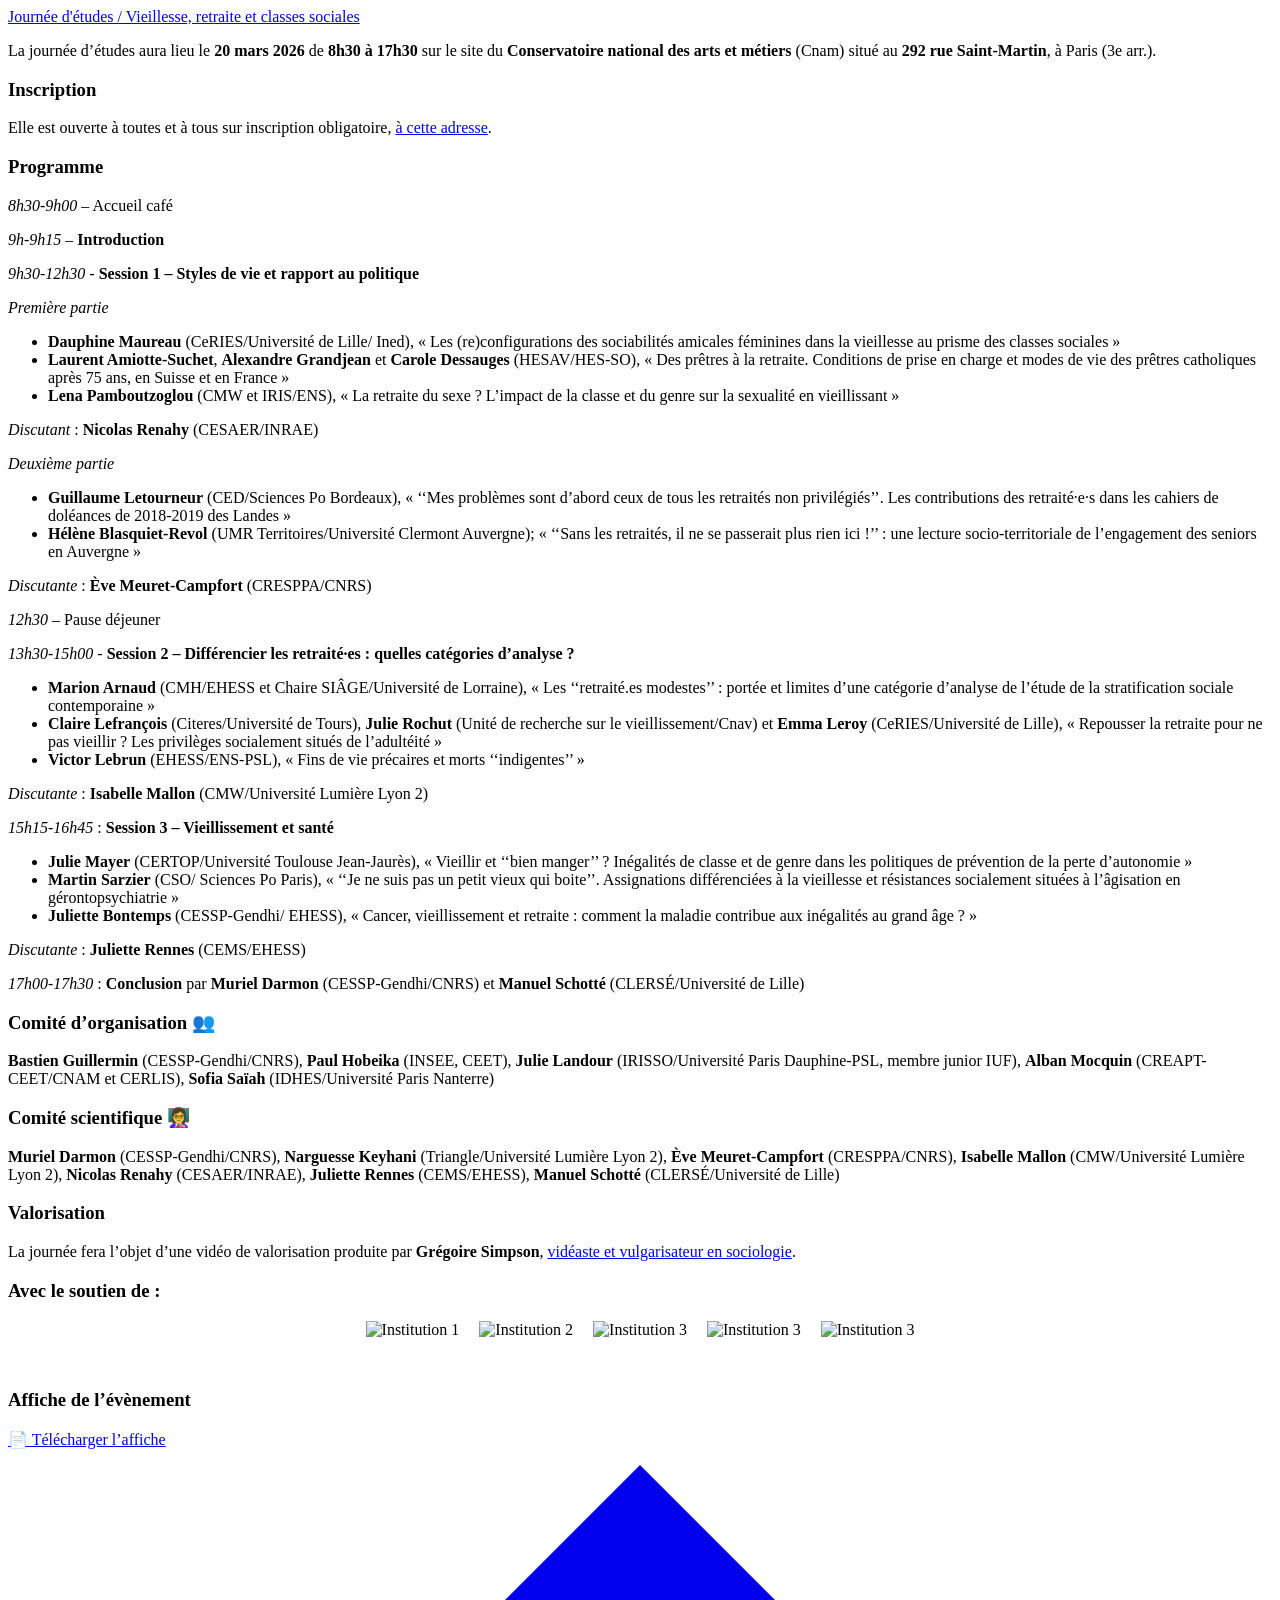
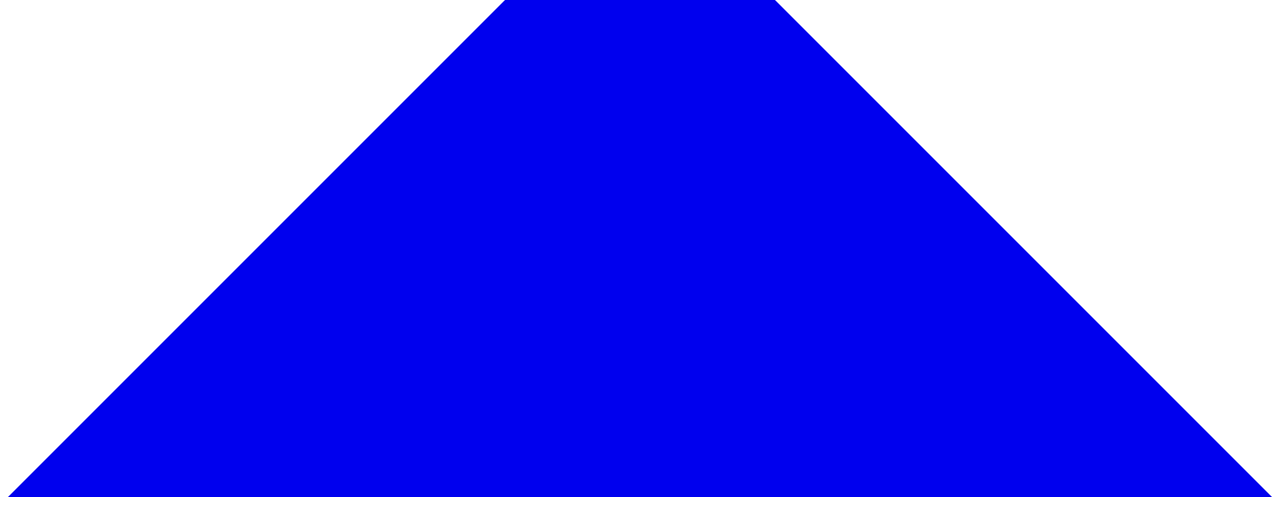
==== index.html @ 642f4268 "Apply custom CSS, fonts, colors" ====
<!doctype html><html lang=en dir=auto data-theme=light><head><meta name=generator content="Hugo 0.157.0"><meta charset=utf-8><meta http-equiv=X-UA-Compatible content="IE=edge"><meta name=viewport content="width=device-width,initial-scale=1,shrink-to-fit=no"><meta name=robots content="index, follow"><title>Journée d'études / Vieillesse, retraite et classes sociales</title><meta name=description content="ExampleSite description"><meta name=author content="Paul Hobeika"><link rel=canonical href=https://retraitesclassessociales.github.io/JE/><link crossorigin=anonymous href=/JE/assets/css/stylesheet.528544ed67d19ab60f14915c1ff43d77ad3c955a8ec123b62bc6d932b32999cd.css integrity="sha256-UoVE7WfRmrYPFJFcH/Q9d608lVqOwSO2K8bZMrMpmc0=" rel="preload stylesheet" as=style><link rel=icon href=https://retraitesclassessociales.github.io/JE/favicon.ico><link rel=icon type=image/png sizes=16x16 href=https://retraitesclassessociales.github.io/JE/favicon-16x16.png><link rel=icon type=image/png sizes=32x32 href=https://retraitesclassessociales.github.io/JE/favicon-32x32.png><link rel=apple-touch-icon href=https://retraitesclassessociales.github.io/JE/apple-touch-icon.png><link rel=mask-icon href=https://retraitesclassessociales.github.io/JE/safari-pinned-tab.svg><meta name=theme-color content="#2e2e33"><meta name=msapplication-TileColor content="#2e2e33"><link rel=alternate type=application/rss+xml href=https://retraitesclassessociales.github.io/JE/index.xml title=rss><link rel=alternate hreflang=en href=https://retraitesclassessociales.github.io/JE/><noscript><style>#theme-toggle,.top-link{display:none}</style></noscript><meta property="og:url" content="https://retraitesclassessociales.github.io/JE/"><meta property="og:site_name" content="Journée d'études / Vieillesse, retraite et classes sociales"><meta property="og:title" content="Journée d'étude"><meta property="og:description" content="La journée d’études aura lieu le 20 mars 2026 de 8h30 à 17h30 sur le site du Conservatoire national des arts et métiers (Cnam) situé au 292 rue Saint-Martin, à Paris (3e arr.).
Inscription Elle est ouverte à toutes et à tous sur inscription obligatoire, à cette adresse.
Programme 8h30-9h00 – Accueil café
9h-9h15 – Introduction
9h30-12h30 - Session 1 – Styles de vie et rapport au politique
Première partie
Dauphine Maureau (CeRIES/Université de Lille/ Ined), « Les (re)configurations des sociabilités amicales féminines dans la vieillesse au prisme des classes sociales » Laurent Amiotte-Suchet, Alexandre Grandjean et Carole Dessauges (HESAV/HES-SO), « Des prêtres à la retraite. Conditions de prise en charge et modes de vie des prêtres catholiques après 75 ans, en Suisse et en France » Lena Pamboutzoglou (CMW et IRIS/ENS), « La retraite du sexe ? L’impact de la classe et du genre sur la sexualité en vieillissant » Discutant : Nicolas Renahy (CESAER/INRAE)"><meta property="og:locale" content="fr"><meta property="og:type" content="website"><meta name=twitter:card content="summary"><meta name=twitter:title content="Journée d'étude"><meta name=twitter:description content="ExampleSite description"><script type=application/ld+json>{"@context":"https://schema.org","@type":"Organization","name":"Journée d'études / Vieillesse, retraite et classes sociales","url":"https://retraitesclassessociales.github.io/JE/","description":"ExampleSite description","logo":"https://retraitesclassessociales.github.io/JE/favicon.ico","sameAs":[]}</script></head><body class=list id=top><header class=header><nav class=nav><div class=logo><a href=https://retraitesclassessociales.github.io/JE/ accesskey=h title="Journée d'études / Vieillesse, retraite et classes sociales (Alt + H)">Journée d'études / Vieillesse, retraite et classes sociales</a><div class=logo-switches></div></div><ul id=menu></ul></nav></header><main class=main><div class=post-content><p>La journée d’études aura lieu le <strong>20 mars 2026</strong> de <strong>8h30 à 17h30</strong> sur le site du <strong>Conservatoire national des arts et métiers</strong> (Cnam) situé au <strong>292 rue Saint-Martin</strong>, à Paris (3e arr.).</p><h3 id=inscription>Inscription<a hidden class=anchor aria-hidden=true href=#inscription>#</a></h3><p>Elle est ouverte à toutes et à tous sur inscription obligatoire, <a href="https://forms.office.com/pages/responsepage.aspx?id=tLwjs1htJU-Hv2Nmw9aJr0KefgO2N7tHqR6m-bpLeo1UQ1FOMEc3TElHUTkxSUY5VkEwQVBYMUVZVC4u&amp;route=shorturl">à cette adresse</a>.</p><h3 id=programme>Programme<a hidden class=anchor aria-hidden=true href=#programme>#</a></h3><p><em>8h30-9h00</em> – Accueil café</p><p><em>9h-9h15</em> – <strong>Introduction</strong></p><p><em>9h30-12h30</em> - <strong>Session 1 – Styles de vie et rapport au politique</strong></p><p><em>Première partie</em></p><ul><li><strong>Dauphine Maureau</strong> (CeRIES/Université de Lille/ Ined), « Les (re)configurations des sociabilités amicales féminines dans la vieillesse au prisme des classes sociales »</li><li><strong>Laurent Amiotte-Suchet</strong>, <strong>Alexandre Grandjean</strong> et <strong>Carole Dessauges</strong> (HESAV/HES-SO), « Des prêtres à la retraite. Conditions de prise en charge et modes de vie des prêtres catholiques après 75 ans, en Suisse et en France »</li><li><strong>Lena Pamboutzoglou</strong> (CMW et IRIS/ENS), « La retraite du sexe ? L’impact de la classe et du genre sur la sexualité en vieillissant »</li></ul><p><em>Discutant</em> : <strong>Nicolas Renahy</strong> (CESAER/INRAE)</p><p><em>Deuxième partie</em></p><ul><li><strong>Guillaume Letourneur</strong> (CED/Sciences Po Bordeaux), « ‘‘Mes problèmes sont d&rsquo;abord ceux de tous les retraités non privilégiés’’. Les contributions des retraité·e·s dans les cahiers de doléances de 2018-2019 des Landes »</li><li><strong>Hélène Blasquiet-Revol</strong> (UMR Territoires/Université Clermont Auvergne); « ‘‘Sans les retraités, il ne se passerait plus rien ici !’’ : une lecture socio-territoriale de l’engagement des seniors en Auvergne »</li></ul><p><em>Discutante</em> : <strong>Ève Meuret-Campfort</strong> (CRESPPA/CNRS)</p><p><em>12h30</em> – Pause déjeuner</p><p><em>13h30-15h00</em> - <strong>Session 2 – Différencier les retraité·es : quelles catégories d’analyse ?</strong></p><ul><li><strong>Marion Arnaud</strong> (CMH/EHESS et Chaire SIÂGE/Université de Lorraine), « Les ‘‘retraité.es modestes’’ : portée et limites d’une catégorie d’analyse de l’étude de la stratification sociale contemporaine »</li><li><strong>Claire Lefrançois</strong> (Citeres/Université de Tours), <strong>Julie Rochut</strong> (Unité de recherche sur le vieillissement/Cnav) et <strong>Emma Leroy</strong> (CeRIES/Université de Lille), « Repousser la retraite pour ne pas vieillir ? Les privilèges socialement situés de l’adultéité »</li><li><strong>Victor Lebrun</strong> (EHESS/ENS-PSL), « Fins de vie précaires et morts ‘‘indigentes’’ »</li></ul><p><em>Discutante</em> : <strong>Isabelle Mallon</strong> (CMW/Université Lumière Lyon 2)</p><p><em>15h15-16h45</em> : <strong>Session 3 – Vieillissement et santé</strong></p><ul><li><strong>Julie Mayer</strong> (CERTOP/Université Toulouse Jean-Jaurès), « Vieillir et ‘‘bien manger’’ ? Inégalités de classe et de genre dans les politiques de prévention de la perte d’autonomie »</li><li><strong>Martin Sarzier</strong> (CSO/ Sciences Po Paris), « ‘‘Je ne suis pas un petit vieux qui boite’’. Assignations différenciées à la vieillesse et résistances socialement situées à l’âgisation en gérontopsychiatrie »</li><li><strong>Juliette Bontemps</strong> (CESSP-Gendhi/ EHESS), « Cancer, vieillissement et retraite : comment la maladie contribue aux inégalités au grand âge ? »</li></ul><p><em>Discutante</em> : <strong>Juliette Rennes</strong> (CEMS/EHESS)</p><p><em>17h00-17h30</em> : <strong>Conclusion</strong> par <strong>Muriel Darmon</strong> (CESSP-Gendhi/CNRS) et <strong>Manuel Schotté</strong> (CLERSÉ/Université de Lille)</p><h3 id=comité-dorganisation->Comité d’organisation 👥<a hidden class=anchor aria-hidden=true href=#comité-dorganisation->#</a></h3><p><strong>Bastien Guillermin</strong> (CESSP-Gendhi/CNRS), <strong>Paul Hobeika</strong> (INSEE, CEET), <strong>Julie Landour</strong> (IRISSO/Université Paris Dauphine-PSL, membre junior IUF), <strong>Alban Mocquin</strong> (CREAPT-CEET/CNAM et CERLIS), <strong>Sofia Saïah</strong> (IDHES/Université Paris Nanterre)</p><h3 id=comité-scientifique->Comité scientifique 👩‍🏫<a hidden class=anchor aria-hidden=true href=#comité-scientifique->#</a></h3><p><strong>Muriel Darmon</strong> (CESSP-Gendhi/CNRS), <strong>Narguesse Keyhani</strong> (Triangle/Université Lumière Lyon 2), <strong>Ève Meuret-Campfort</strong> (CRESPPA/CNRS), <strong>Isabelle Mallon</strong> (CMW/Université Lumière Lyon 2), <strong>Nicolas Renahy</strong> (CESAER/INRAE), <strong>Juliette Rennes</strong> (CEMS/EHESS), <strong>Manuel Schotté</strong> (CLERSÉ/Université de Lille)</p><h3 id=valorisation>Valorisation<a hidden class=anchor aria-hidden=true href=#valorisation>#</a></h3><p>La journée fera l’objet d’une vidéo de valorisation produite par <strong>Grégoire Simpson</strong>, <a href=https://www.youtube.com/@gregoiresimpson4123/videos>vidéaste et vulgarisateur en sociologie</a>.</p><h3 id=avec-le-soutien-de->Avec le soutien de :<a hidden class=anchor aria-hidden=true href=#avec-le-soutien-de->#</a></h3><div class=pink-section><p style=display:flex;gap:20px;flex-wrap:wrap;align-items:center;justify-content:center><img src=/JE/images/logo_cnam_ceet.jpg alt="Institution 1" height=50>
<img src=/JE/images/logo_creapt.png alt="Institution 2" height=50>
<img src=/JE/images/logo_idhes.png alt="Institution 3" height=50>
<img src=/JE/images/logo_dauphine_psl_irisso.png alt="Institution 3" height=50>
<img src=/JE/images/logo_cessp.png alt="Institution 3" height=50></p></p></div><h3 id=affiche-de-lévènement>Affiche de l&rsquo;évènement<a hidden class=anchor aria-hidden=true href=#affiche-de-lévènement>#</a></h3><p><a href=/JE/posters/affiche_JE_A2.pdf>📄 Télécharger l&rsquo;affiche</a></p></div></main><a href=#top aria-label="go to top" title="Go to Top (Alt + G)" class=top-link id=top-link accesskey=g><svg viewBox="0 0 12 6" fill="currentColor"><path d="M12 6H0l6-6z"/></svg>
</a><script>let menu=document.getElementById("menu");if(menu){const e=localStorage.getItem("menu-scroll-position");e&&(menu.scrollLeft=parseInt(e,10)),menu.onscroll=function(){localStorage.setItem("menu-scroll-position",menu.scrollLeft)}}document.querySelectorAll('a[href^="#"]').forEach(e=>{e.addEventListener("click",function(e){e.preventDefault();var t=this.getAttribute("href").substr(1);window.matchMedia("(prefers-reduced-motion: reduce)").matches?document.querySelector(`[id='${decodeURIComponent(t)}']`).scrollIntoView():document.querySelector(`[id='${decodeURIComponent(t)}']`).scrollIntoView({behavior:"smooth"}),t==="top"?history.replaceState(null,null," "):history.pushState(null,null,`#${t}`)})})</script><script>var mybutton=document.getElementById("top-link");window.onscroll=function(){document.body.scrollTop>800||document.documentElement.scrollTop>800?(mybutton.style.visibility="visible",mybutton.style.opacity="1"):(mybutton.style.visibility="hidden",mybutton.style.opacity="0")}</script></body></html>
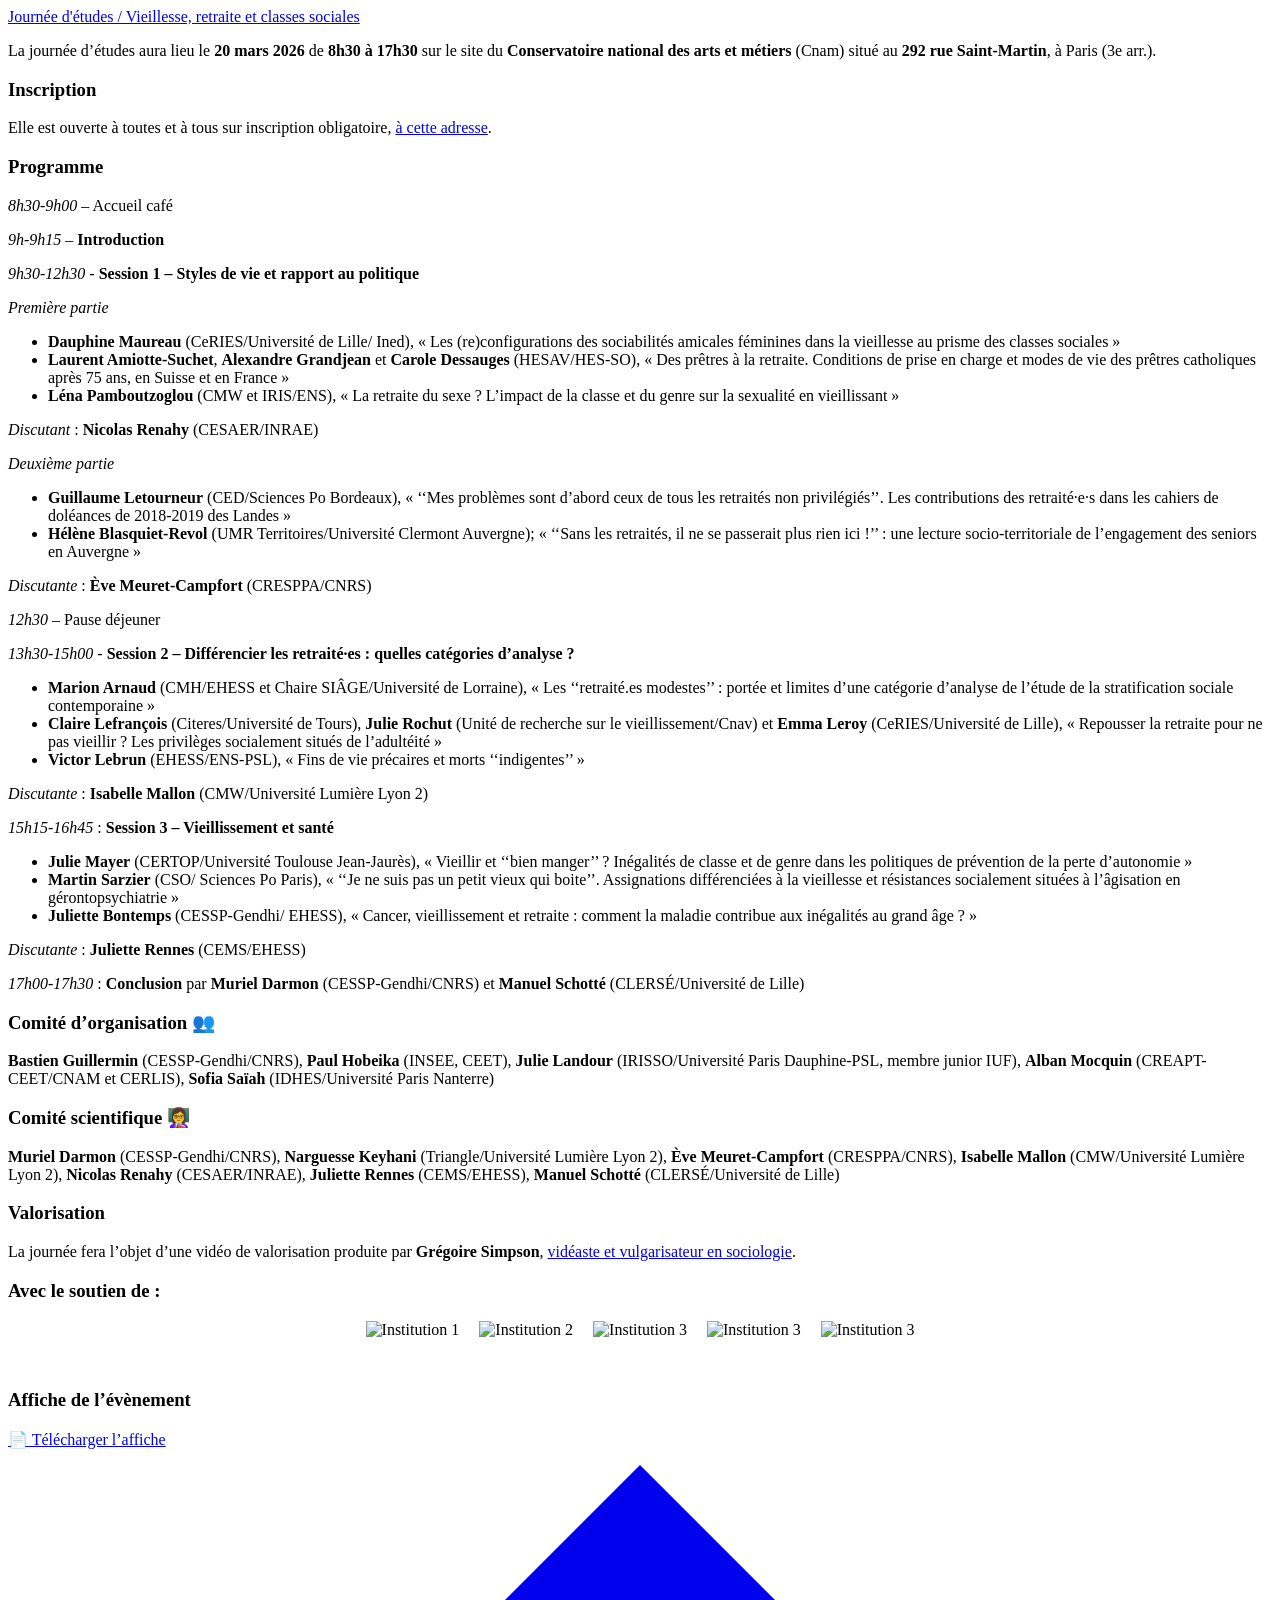
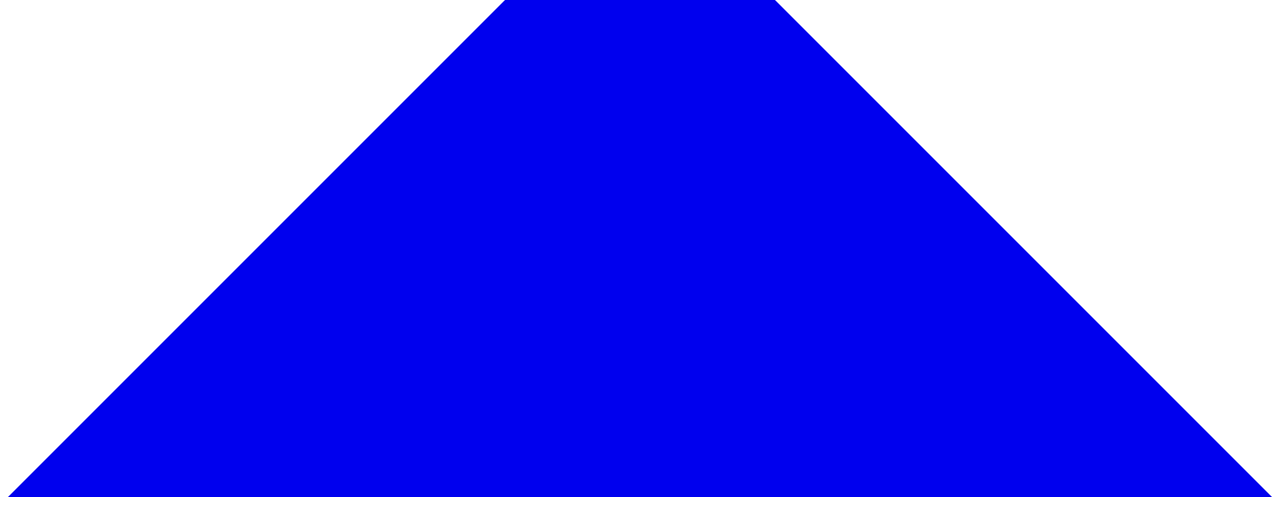
==== commit b08c6faf: "Apply custom CSS, fonts, colors" ====
--- a/index.html
+++ b/index.html
@@ -4,7 +4,7 @@
 9h-9h15 – Introduction
 9h30-12h30 - Session 1 – Styles de vie et rapport au politique
 Première partie
-Dauphine Maureau (CeRIES/Université de Lille/ Ined), « Les (re)configurations des sociabilités amicales féminines dans la vieillesse au prisme des classes sociales » Laurent Amiotte-Suchet, Alexandre Grandjean et Carole Dessauges (HESAV/HES-SO), « Des prêtres à la retraite. Conditions de prise en charge et modes de vie des prêtres catholiques après 75 ans, en Suisse et en France » Lena Pamboutzoglou (CMW et IRIS/ENS), « La retraite du sexe ? L’impact de la classe et du genre sur la sexualité en vieillissant » Discutant : Nicolas Renahy (CESAER/INRAE)"><meta property="og:locale" content="fr"><meta property="og:type" content="website"><meta name=twitter:card content="summary"><meta name=twitter:title content="Journée d'étude"><meta name=twitter:description content="ExampleSite description"><script type=application/ld+json>{"@context":"https://schema.org","@type":"Organization","name":"Journée d'études / Vieillesse, retraite et classes sociales","url":"https://retraitesclassessociales.github.io/JE/","description":"ExampleSite description","logo":"https://retraitesclassessociales.github.io/JE/favicon.ico","sameAs":[]}</script></head><body class=list id=top><header class=header><nav class=nav><div class=logo><a href=https://retraitesclassessociales.github.io/JE/ accesskey=h title="Journée d'études / Vieillesse, retraite et classes sociales (Alt + H)">Journée d'études / Vieillesse, retraite et classes sociales</a><div class=logo-switches></div></div><ul id=menu></ul></nav></header><main class=main><div class=post-content><p>La journée d’études aura lieu le <strong>20 mars 2026</strong> de <strong>8h30 à 17h30</strong> sur le site du <strong>Conservatoire national des arts et métiers</strong> (Cnam) situé au <strong>292 rue Saint-Martin</strong>, à Paris (3e arr.).</p><h3 id=inscription>Inscription<a hidden class=anchor aria-hidden=true href=#inscription>#</a></h3><p>Elle est ouverte à toutes et à tous sur inscription obligatoire, <a href="https://forms.office.com/pages/responsepage.aspx?id=tLwjs1htJU-Hv2Nmw9aJr0KefgO2N7tHqR6m-bpLeo1UQ1FOMEc3TElHUTkxSUY5VkEwQVBYMUVZVC4u&amp;route=shorturl">à cette adresse</a>.</p><h3 id=programme>Programme<a hidden class=anchor aria-hidden=true href=#programme>#</a></h3><p><em>8h30-9h00</em> – Accueil café</p><p><em>9h-9h15</em> – <strong>Introduction</strong></p><p><em>9h30-12h30</em> - <strong>Session 1 – Styles de vie et rapport au politique</strong></p><p><em>Première partie</em></p><ul><li><strong>Dauphine Maureau</strong> (CeRIES/Université de Lille/ Ined), « Les (re)configurations des sociabilités amicales féminines dans la vieillesse au prisme des classes sociales »</li><li><strong>Laurent Amiotte-Suchet</strong>, <strong>Alexandre Grandjean</strong> et <strong>Carole Dessauges</strong> (HESAV/HES-SO), « Des prêtres à la retraite. Conditions de prise en charge et modes de vie des prêtres catholiques après 75 ans, en Suisse et en France »</li><li><strong>Lena Pamboutzoglou</strong> (CMW et IRIS/ENS), « La retraite du sexe ? L’impact de la classe et du genre sur la sexualité en vieillissant »</li></ul><p><em>Discutant</em> : <strong>Nicolas Renahy</strong> (CESAER/INRAE)</p><p><em>Deuxième partie</em></p><ul><li><strong>Guillaume Letourneur</strong> (CED/Sciences Po Bordeaux), « ‘‘Mes problèmes sont d&rsquo;abord ceux de tous les retraités non privilégiés’’. Les contributions des retraité·e·s dans les cahiers de doléances de 2018-2019 des Landes »</li><li><strong>Hélène Blasquiet-Revol</strong> (UMR Territoires/Université Clermont Auvergne); « ‘‘Sans les retraités, il ne se passerait plus rien ici !’’ : une lecture socio-territoriale de l’engagement des seniors en Auvergne »</li></ul><p><em>Discutante</em> : <strong>Ève Meuret-Campfort</strong> (CRESPPA/CNRS)</p><p><em>12h30</em> – Pause déjeuner</p><p><em>13h30-15h00</em> - <strong>Session 2 – Différencier les retraité·es : quelles catégories d’analyse ?</strong></p><ul><li><strong>Marion Arnaud</strong> (CMH/EHESS et Chaire SIÂGE/Université de Lorraine), « Les ‘‘retraité.es modestes’’ : portée et limites d’une catégorie d’analyse de l’étude de la stratification sociale contemporaine »</li><li><strong>Claire Lefrançois</strong> (Citeres/Université de Tours), <strong>Julie Rochut</strong> (Unité de recherche sur le vieillissement/Cnav) et <strong>Emma Leroy</strong> (CeRIES/Université de Lille), « Repousser la retraite pour ne pas vieillir ? Les privilèges socialement situés de l’adultéité »</li><li><strong>Victor Lebrun</strong> (EHESS/ENS-PSL), « Fins de vie précaires et morts ‘‘indigentes’’ »</li></ul><p><em>Discutante</em> : <strong>Isabelle Mallon</strong> (CMW/Université Lumière Lyon 2)</p><p><em>15h15-16h45</em> : <strong>Session 3 – Vieillissement et santé</strong></p><ul><li><strong>Julie Mayer</strong> (CERTOP/Université Toulouse Jean-Jaurès), « Vieillir et ‘‘bien manger’’ ? Inégalités de classe et de genre dans les politiques de prévention de la perte d’autonomie »</li><li><strong>Martin Sarzier</strong> (CSO/ Sciences Po Paris), « ‘‘Je ne suis pas un petit vieux qui boite’’. Assignations différenciées à la vieillesse et résistances socialement situées à l’âgisation en gérontopsychiatrie »</li><li><strong>Juliette Bontemps</strong> (CESSP-Gendhi/ EHESS), « Cancer, vieillissement et retraite : comment la maladie contribue aux inégalités au grand âge ? »</li></ul><p><em>Discutante</em> : <strong>Juliette Rennes</strong> (CEMS/EHESS)</p><p><em>17h00-17h30</em> : <strong>Conclusion</strong> par <strong>Muriel Darmon</strong> (CESSP-Gendhi/CNRS) et <strong>Manuel Schotté</strong> (CLERSÉ/Université de Lille)</p><h3 id=comité-dorganisation->Comité d’organisation 👥<a hidden class=anchor aria-hidden=true href=#comité-dorganisation->#</a></h3><p><strong>Bastien Guillermin</strong> (CESSP-Gendhi/CNRS), <strong>Paul Hobeika</strong> (INSEE, CEET), <strong>Julie Landour</strong> (IRISSO/Université Paris Dauphine-PSL, membre junior IUF), <strong>Alban Mocquin</strong> (CREAPT-CEET/CNAM et CERLIS), <strong>Sofia Saïah</strong> (IDHES/Université Paris Nanterre)</p><h3 id=comité-scientifique->Comité scientifique 👩‍🏫<a hidden class=anchor aria-hidden=true href=#comité-scientifique->#</a></h3><p><strong>Muriel Darmon</strong> (CESSP-Gendhi/CNRS), <strong>Narguesse Keyhani</strong> (Triangle/Université Lumière Lyon 2), <strong>Ève Meuret-Campfort</strong> (CRESPPA/CNRS), <strong>Isabelle Mallon</strong> (CMW/Université Lumière Lyon 2), <strong>Nicolas Renahy</strong> (CESAER/INRAE), <strong>Juliette Rennes</strong> (CEMS/EHESS), <strong>Manuel Schotté</strong> (CLERSÉ/Université de Lille)</p><h3 id=valorisation>Valorisation<a hidden class=anchor aria-hidden=true href=#valorisation>#</a></h3><p>La journée fera l’objet d’une vidéo de valorisation produite par <strong>Grégoire Simpson</strong>, <a href=https://www.youtube.com/@gregoiresimpson4123/videos>vidéaste et vulgarisateur en sociologie</a>.</p><h3 id=avec-le-soutien-de->Avec le soutien de :<a hidden class=anchor aria-hidden=true href=#avec-le-soutien-de->#</a></h3><div class=pink-section><p style=display:flex;gap:20px;flex-wrap:wrap;align-items:center;justify-content:center><img src=/JE/images/logo_cnam_ceet.jpg alt="Institution 1" height=50>
+Dauphine Maureau (CeRIES/Université de Lille/ Ined), « Les (re)configurations des sociabilités amicales féminines dans la vieillesse au prisme des classes sociales » Laurent Amiotte-Suchet, Alexandre Grandjean et Carole Dessauges (HESAV/HES-SO), « Des prêtres à la retraite. Conditions de prise en charge et modes de vie des prêtres catholiques après 75 ans, en Suisse et en France » Léna Pamboutzoglou (CMW et IRIS/ENS), « La retraite du sexe ? L’impact de la classe et du genre sur la sexualité en vieillissant » Discutant : Nicolas Renahy (CESAER/INRAE)"><meta property="og:locale" content="fr"><meta property="og:type" content="website"><meta name=twitter:card content="summary"><meta name=twitter:title content="Journée d'étude"><meta name=twitter:description content="ExampleSite description"><script type=application/ld+json>{"@context":"https://schema.org","@type":"Organization","name":"Journée d'études / Vieillesse, retraite et classes sociales","url":"https://retraitesclassessociales.github.io/JE/","description":"ExampleSite description","logo":"https://retraitesclassessociales.github.io/JE/favicon.ico","sameAs":[]}</script></head><body class=list id=top><header class=header><nav class=nav><div class=logo><a href=https://retraitesclassessociales.github.io/JE/ accesskey=h title="Journée d'études / Vieillesse, retraite et classes sociales (Alt + H)">Journée d'études / Vieillesse, retraite et classes sociales</a><div class=logo-switches></div></div><ul id=menu></ul></nav></header><main class=main><div class=post-content><p>La journée d’études aura lieu le <strong>20 mars 2026</strong> de <strong>8h30 à 17h30</strong> sur le site du <strong>Conservatoire national des arts et métiers</strong> (Cnam) situé au <strong>292 rue Saint-Martin</strong>, à Paris (3e arr.).</p><h3 id=inscription>Inscription<a hidden class=anchor aria-hidden=true href=#inscription>#</a></h3><p>Elle est ouverte à toutes et à tous sur inscription obligatoire, <a href="https://forms.office.com/pages/responsepage.aspx?id=tLwjs1htJU-Hv2Nmw9aJr0KefgO2N7tHqR6m-bpLeo1UQ1FOMEc3TElHUTkxSUY5VkEwQVBYMUVZVC4u&amp;route=shorturl">à cette adresse</a>.</p><h3 id=programme>Programme<a hidden class=anchor aria-hidden=true href=#programme>#</a></h3><p><em>8h30-9h00</em> – Accueil café</p><p><em>9h-9h15</em> – <strong>Introduction</strong></p><p><em>9h30-12h30</em> - <strong>Session 1 – Styles de vie et rapport au politique</strong></p><p><em>Première partie</em></p><ul><li><strong>Dauphine Maureau</strong> (CeRIES/Université de Lille/ Ined), « Les (re)configurations des sociabilités amicales féminines dans la vieillesse au prisme des classes sociales »</li><li><strong>Laurent Amiotte-Suchet</strong>, <strong>Alexandre Grandjean</strong> et <strong>Carole Dessauges</strong> (HESAV/HES-SO), « Des prêtres à la retraite. Conditions de prise en charge et modes de vie des prêtres catholiques après 75 ans, en Suisse et en France »</li><li><strong>Léna Pamboutzoglou</strong> (CMW et IRIS/ENS), « La retraite du sexe ? L’impact de la classe et du genre sur la sexualité en vieillissant »</li></ul><p><em>Discutant</em> : <strong>Nicolas Renahy</strong> (CESAER/INRAE)</p><p><em>Deuxième partie</em></p><ul><li><strong>Guillaume Letourneur</strong> (CED/Sciences Po Bordeaux), « ‘‘Mes problèmes sont d&rsquo;abord ceux de tous les retraités non privilégiés’’. Les contributions des retraité·e·s dans les cahiers de doléances de 2018-2019 des Landes »</li><li><strong>Hélène Blasquiet-Revol</strong> (UMR Territoires/Université Clermont Auvergne); « ‘‘Sans les retraités, il ne se passerait plus rien ici !’’ : une lecture socio-territoriale de l’engagement des seniors en Auvergne »</li></ul><p><em>Discutante</em> : <strong>Ève Meuret-Campfort</strong> (CRESPPA/CNRS)</p><p><em>12h30</em> – Pause déjeuner</p><p><em>13h30-15h00</em> - <strong>Session 2 – Différencier les retraité·es : quelles catégories d’analyse ?</strong></p><ul><li><strong>Marion Arnaud</strong> (CMH/EHESS et Chaire SIÂGE/Université de Lorraine), « Les ‘‘retraité.es modestes’’ : portée et limites d’une catégorie d’analyse de l’étude de la stratification sociale contemporaine »</li><li><strong>Claire Lefrançois</strong> (Citeres/Université de Tours), <strong>Julie Rochut</strong> (Unité de recherche sur le vieillissement/Cnav) et <strong>Emma Leroy</strong> (CeRIES/Université de Lille), « Repousser la retraite pour ne pas vieillir ? Les privilèges socialement situés de l’adultéité »</li><li><strong>Victor Lebrun</strong> (EHESS/ENS-PSL), « Fins de vie précaires et morts ‘‘indigentes’’ »</li></ul><p><em>Discutante</em> : <strong>Isabelle Mallon</strong> (CMW/Université Lumière Lyon 2)</p><p><em>15h15-16h45</em> : <strong>Session 3 – Vieillissement et santé</strong></p><ul><li><strong>Julie Mayer</strong> (CERTOP/Université Toulouse Jean-Jaurès), « Vieillir et ‘‘bien manger’’ ? Inégalités de classe et de genre dans les politiques de prévention de la perte d’autonomie »</li><li><strong>Martin Sarzier</strong> (CSO/ Sciences Po Paris), « ‘‘Je ne suis pas un petit vieux qui boite’’. Assignations différenciées à la vieillesse et résistances socialement situées à l’âgisation en gérontopsychiatrie »</li><li><strong>Juliette Bontemps</strong> (CESSP-Gendhi/ EHESS), « Cancer, vieillissement et retraite : comment la maladie contribue aux inégalités au grand âge ? »</li></ul><p><em>Discutante</em> : <strong>Juliette Rennes</strong> (CEMS/EHESS)</p><p><em>17h00-17h30</em> : <strong>Conclusion</strong> par <strong>Muriel Darmon</strong> (CESSP-Gendhi/CNRS) et <strong>Manuel Schotté</strong> (CLERSÉ/Université de Lille)</p><h3 id=comité-dorganisation->Comité d’organisation 👥<a hidden class=anchor aria-hidden=true href=#comité-dorganisation->#</a></h3><p><strong>Bastien Guillermin</strong> (CESSP-Gendhi/CNRS), <strong>Paul Hobeika</strong> (INSEE, CEET), <strong>Julie Landour</strong> (IRISSO/Université Paris Dauphine-PSL, membre junior IUF), <strong>Alban Mocquin</strong> (CREAPT-CEET/CNAM et CERLIS), <strong>Sofia Saïah</strong> (IDHES/Université Paris Nanterre)</p><h3 id=comité-scientifique->Comité scientifique 👩‍🏫<a hidden class=anchor aria-hidden=true href=#comité-scientifique->#</a></h3><p><strong>Muriel Darmon</strong> (CESSP-Gendhi/CNRS), <strong>Narguesse Keyhani</strong> (Triangle/Université Lumière Lyon 2), <strong>Ève Meuret-Campfort</strong> (CRESPPA/CNRS), <strong>Isabelle Mallon</strong> (CMW/Université Lumière Lyon 2), <strong>Nicolas Renahy</strong> (CESAER/INRAE), <strong>Juliette Rennes</strong> (CEMS/EHESS), <strong>Manuel Schotté</strong> (CLERSÉ/Université de Lille)</p><h3 id=valorisation>Valorisation<a hidden class=anchor aria-hidden=true href=#valorisation>#</a></h3><p>La journée fera l’objet d’une vidéo de valorisation produite par <strong>Grégoire Simpson</strong>, <a href=https://www.youtube.com/@gregoiresimpson4123/videos>vidéaste et vulgarisateur en sociologie</a>.</p><h3 id=avec-le-soutien-de->Avec le soutien de :<a hidden class=anchor aria-hidden=true href=#avec-le-soutien-de->#</a></h3><div class=pink-section><p style=display:flex;gap:20px;flex-wrap:wrap;align-items:center;justify-content:center><img src=/JE/images/logo_cnam_ceet.jpg alt="Institution 1" height=50>
 <img src=/JE/images/logo_creapt.png alt="Institution 2" height=50>
 <img src=/JE/images/logo_idhes.png alt="Institution 3" height=50>
 <img src=/JE/images/logo_dauphine_psl_irisso.png alt="Institution 3" height=50>
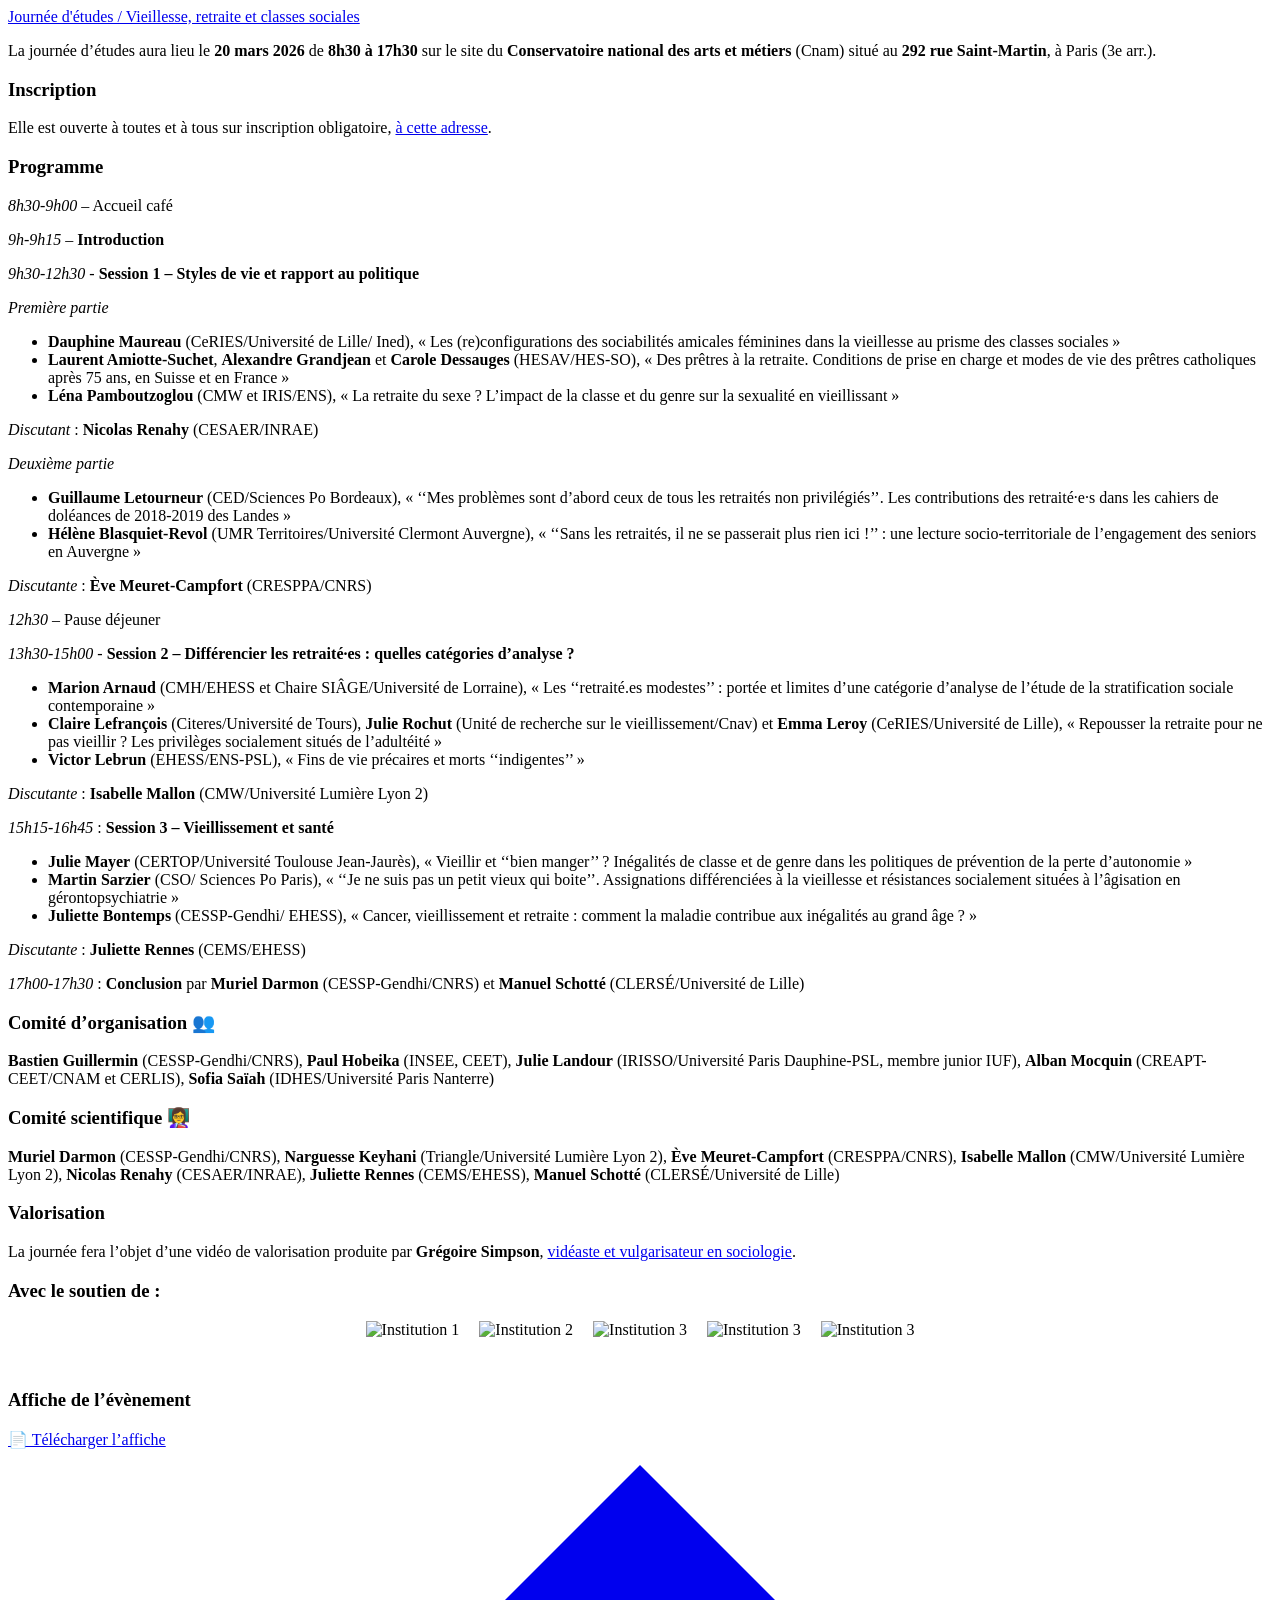
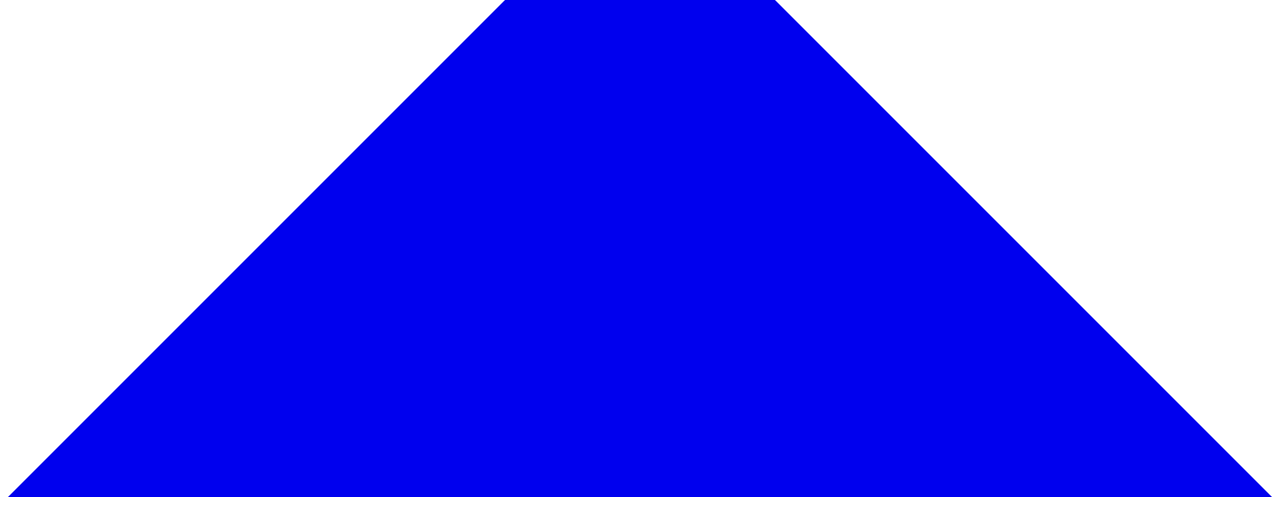
==== commit 78561b34: "Apply custom CSS, fonts, colors" ====
--- a/index.html
+++ b/index.html
@@ -4,7 +4,7 @@
 9h-9h15 – Introduction
 9h30-12h30 - Session 1 – Styles de vie et rapport au politique
 Première partie
-Dauphine Maureau (CeRIES/Université de Lille/ Ined), « Les (re)configurations des sociabilités amicales féminines dans la vieillesse au prisme des classes sociales » Laurent Amiotte-Suchet, Alexandre Grandjean et Carole Dessauges (HESAV/HES-SO), « Des prêtres à la retraite. Conditions de prise en charge et modes de vie des prêtres catholiques après 75 ans, en Suisse et en France » Léna Pamboutzoglou (CMW et IRIS/ENS), « La retraite du sexe ? L’impact de la classe et du genre sur la sexualité en vieillissant » Discutant : Nicolas Renahy (CESAER/INRAE)"><meta property="og:locale" content="fr"><meta property="og:type" content="website"><meta name=twitter:card content="summary"><meta name=twitter:title content="Journée d'étude"><meta name=twitter:description content="ExampleSite description"><script type=application/ld+json>{"@context":"https://schema.org","@type":"Organization","name":"Journée d'études / Vieillesse, retraite et classes sociales","url":"https://retraitesclassessociales.github.io/JE/","description":"ExampleSite description","logo":"https://retraitesclassessociales.github.io/JE/favicon.ico","sameAs":[]}</script></head><body class=list id=top><header class=header><nav class=nav><div class=logo><a href=https://retraitesclassessociales.github.io/JE/ accesskey=h title="Journée d'études / Vieillesse, retraite et classes sociales (Alt + H)">Journée d'études / Vieillesse, retraite et classes sociales</a><div class=logo-switches></div></div><ul id=menu></ul></nav></header><main class=main><div class=post-content><p>La journée d’études aura lieu le <strong>20 mars 2026</strong> de <strong>8h30 à 17h30</strong> sur le site du <strong>Conservatoire national des arts et métiers</strong> (Cnam) situé au <strong>292 rue Saint-Martin</strong>, à Paris (3e arr.).</p><h3 id=inscription>Inscription<a hidden class=anchor aria-hidden=true href=#inscription>#</a></h3><p>Elle est ouverte à toutes et à tous sur inscription obligatoire, <a href="https://forms.office.com/pages/responsepage.aspx?id=tLwjs1htJU-Hv2Nmw9aJr0KefgO2N7tHqR6m-bpLeo1UQ1FOMEc3TElHUTkxSUY5VkEwQVBYMUVZVC4u&amp;route=shorturl">à cette adresse</a>.</p><h3 id=programme>Programme<a hidden class=anchor aria-hidden=true href=#programme>#</a></h3><p><em>8h30-9h00</em> – Accueil café</p><p><em>9h-9h15</em> – <strong>Introduction</strong></p><p><em>9h30-12h30</em> - <strong>Session 1 – Styles de vie et rapport au politique</strong></p><p><em>Première partie</em></p><ul><li><strong>Dauphine Maureau</strong> (CeRIES/Université de Lille/ Ined), « Les (re)configurations des sociabilités amicales féminines dans la vieillesse au prisme des classes sociales »</li><li><strong>Laurent Amiotte-Suchet</strong>, <strong>Alexandre Grandjean</strong> et <strong>Carole Dessauges</strong> (HESAV/HES-SO), « Des prêtres à la retraite. Conditions de prise en charge et modes de vie des prêtres catholiques après 75 ans, en Suisse et en France »</li><li><strong>Léna Pamboutzoglou</strong> (CMW et IRIS/ENS), « La retraite du sexe ? L’impact de la classe et du genre sur la sexualité en vieillissant »</li></ul><p><em>Discutant</em> : <strong>Nicolas Renahy</strong> (CESAER/INRAE)</p><p><em>Deuxième partie</em></p><ul><li><strong>Guillaume Letourneur</strong> (CED/Sciences Po Bordeaux), « ‘‘Mes problèmes sont d&rsquo;abord ceux de tous les retraités non privilégiés’’. Les contributions des retraité·e·s dans les cahiers de doléances de 2018-2019 des Landes »</li><li><strong>Hélène Blasquiet-Revol</strong> (UMR Territoires/Université Clermont Auvergne); « ‘‘Sans les retraités, il ne se passerait plus rien ici !’’ : une lecture socio-territoriale de l’engagement des seniors en Auvergne »</li></ul><p><em>Discutante</em> : <strong>Ève Meuret-Campfort</strong> (CRESPPA/CNRS)</p><p><em>12h30</em> – Pause déjeuner</p><p><em>13h30-15h00</em> - <strong>Session 2 – Différencier les retraité·es : quelles catégories d’analyse ?</strong></p><ul><li><strong>Marion Arnaud</strong> (CMH/EHESS et Chaire SIÂGE/Université de Lorraine), « Les ‘‘retraité.es modestes’’ : portée et limites d’une catégorie d’analyse de l’étude de la stratification sociale contemporaine »</li><li><strong>Claire Lefrançois</strong> (Citeres/Université de Tours), <strong>Julie Rochut</strong> (Unité de recherche sur le vieillissement/Cnav) et <strong>Emma Leroy</strong> (CeRIES/Université de Lille), « Repousser la retraite pour ne pas vieillir ? Les privilèges socialement situés de l’adultéité »</li><li><strong>Victor Lebrun</strong> (EHESS/ENS-PSL), « Fins de vie précaires et morts ‘‘indigentes’’ »</li></ul><p><em>Discutante</em> : <strong>Isabelle Mallon</strong> (CMW/Université Lumière Lyon 2)</p><p><em>15h15-16h45</em> : <strong>Session 3 – Vieillissement et santé</strong></p><ul><li><strong>Julie Mayer</strong> (CERTOP/Université Toulouse Jean-Jaurès), « Vieillir et ‘‘bien manger’’ ? Inégalités de classe et de genre dans les politiques de prévention de la perte d’autonomie »</li><li><strong>Martin Sarzier</strong> (CSO/ Sciences Po Paris), « ‘‘Je ne suis pas un petit vieux qui boite’’. Assignations différenciées à la vieillesse et résistances socialement situées à l’âgisation en gérontopsychiatrie »</li><li><strong>Juliette Bontemps</strong> (CESSP-Gendhi/ EHESS), « Cancer, vieillissement et retraite : comment la maladie contribue aux inégalités au grand âge ? »</li></ul><p><em>Discutante</em> : <strong>Juliette Rennes</strong> (CEMS/EHESS)</p><p><em>17h00-17h30</em> : <strong>Conclusion</strong> par <strong>Muriel Darmon</strong> (CESSP-Gendhi/CNRS) et <strong>Manuel Schotté</strong> (CLERSÉ/Université de Lille)</p><h3 id=comité-dorganisation->Comité d’organisation 👥<a hidden class=anchor aria-hidden=true href=#comité-dorganisation->#</a></h3><p><strong>Bastien Guillermin</strong> (CESSP-Gendhi/CNRS), <strong>Paul Hobeika</strong> (INSEE, CEET), <strong>Julie Landour</strong> (IRISSO/Université Paris Dauphine-PSL, membre junior IUF), <strong>Alban Mocquin</strong> (CREAPT-CEET/CNAM et CERLIS), <strong>Sofia Saïah</strong> (IDHES/Université Paris Nanterre)</p><h3 id=comité-scientifique->Comité scientifique 👩‍🏫<a hidden class=anchor aria-hidden=true href=#comité-scientifique->#</a></h3><p><strong>Muriel Darmon</strong> (CESSP-Gendhi/CNRS), <strong>Narguesse Keyhani</strong> (Triangle/Université Lumière Lyon 2), <strong>Ève Meuret-Campfort</strong> (CRESPPA/CNRS), <strong>Isabelle Mallon</strong> (CMW/Université Lumière Lyon 2), <strong>Nicolas Renahy</strong> (CESAER/INRAE), <strong>Juliette Rennes</strong> (CEMS/EHESS), <strong>Manuel Schotté</strong> (CLERSÉ/Université de Lille)</p><h3 id=valorisation>Valorisation<a hidden class=anchor aria-hidden=true href=#valorisation>#</a></h3><p>La journée fera l’objet d’une vidéo de valorisation produite par <strong>Grégoire Simpson</strong>, <a href=https://www.youtube.com/@gregoiresimpson4123/videos>vidéaste et vulgarisateur en sociologie</a>.</p><h3 id=avec-le-soutien-de->Avec le soutien de :<a hidden class=anchor aria-hidden=true href=#avec-le-soutien-de->#</a></h3><div class=pink-section><p style=display:flex;gap:20px;flex-wrap:wrap;align-items:center;justify-content:center><img src=/JE/images/logo_cnam_ceet.jpg alt="Institution 1" height=50>
+Dauphine Maureau (CeRIES/Université de Lille/ Ined), « Les (re)configurations des sociabilités amicales féminines dans la vieillesse au prisme des classes sociales » Laurent Amiotte-Suchet, Alexandre Grandjean et Carole Dessauges (HESAV/HES-SO), « Des prêtres à la retraite. Conditions de prise en charge et modes de vie des prêtres catholiques après 75 ans, en Suisse et en France » Léna Pamboutzoglou (CMW et IRIS/ENS), « La retraite du sexe ? L’impact de la classe et du genre sur la sexualité en vieillissant » Discutant : Nicolas Renahy (CESAER/INRAE)"><meta property="og:locale" content="fr"><meta property="og:type" content="website"><meta name=twitter:card content="summary"><meta name=twitter:title content="Journée d'étude"><meta name=twitter:description content="ExampleSite description"><script type=application/ld+json>{"@context":"https://schema.org","@type":"Organization","name":"Journée d'études / Vieillesse, retraite et classes sociales","url":"https://retraitesclassessociales.github.io/JE/","description":"ExampleSite description","logo":"https://retraitesclassessociales.github.io/JE/favicon.ico","sameAs":[]}</script></head><body class=list id=top><header class=header><nav class=nav><div class=logo><a href=https://retraitesclassessociales.github.io/JE/ accesskey=h title="Journée d'études / Vieillesse, retraite et classes sociales (Alt + H)">Journée d'études / Vieillesse, retraite et classes sociales</a><div class=logo-switches></div></div><ul id=menu></ul></nav></header><main class=main><div class=post-content><p>La journée d’études aura lieu le <strong>20 mars 2026</strong> de <strong>8h30 à 17h30</strong> sur le site du <strong>Conservatoire national des arts et métiers</strong> (Cnam) situé au <strong>292 rue Saint-Martin</strong>, à Paris (3e arr.).</p><h3 id=inscription>Inscription<a hidden class=anchor aria-hidden=true href=#inscription>#</a></h3><p>Elle est ouverte à toutes et à tous sur inscription obligatoire, <a href="https://forms.office.com/pages/responsepage.aspx?id=tLwjs1htJU-Hv2Nmw9aJr0KefgO2N7tHqR6m-bpLeo1UQ1FOMEc3TElHUTkxSUY5VkEwQVBYMUVZVC4u&amp;route=shorturl">à cette adresse</a>.</p><h3 id=programme>Programme<a hidden class=anchor aria-hidden=true href=#programme>#</a></h3><p><em>8h30-9h00</em> – Accueil café</p><p><em>9h-9h15</em> – <strong>Introduction</strong></p><p><em>9h30-12h30</em> - <strong>Session 1 – Styles de vie et rapport au politique</strong></p><p><em>Première partie</em></p><ul><li><strong>Dauphine Maureau</strong> (CeRIES/Université de Lille/ Ined), « Les (re)configurations des sociabilités amicales féminines dans la vieillesse au prisme des classes sociales »</li><li><strong>Laurent Amiotte-Suchet</strong>, <strong>Alexandre Grandjean</strong> et <strong>Carole Dessauges</strong> (HESAV/HES-SO), « Des prêtres à la retraite. Conditions de prise en charge et modes de vie des prêtres catholiques après 75 ans, en Suisse et en France »</li><li><strong>Léna Pamboutzoglou</strong> (CMW et IRIS/ENS), « La retraite du sexe ? L’impact de la classe et du genre sur la sexualité en vieillissant »</li></ul><p><em>Discutant</em> : <strong>Nicolas Renahy</strong> (CESAER/INRAE)</p><p><em>Deuxième partie</em></p><ul><li><strong>Guillaume Letourneur</strong> (CED/Sciences Po Bordeaux), « ‘‘Mes problèmes sont d&rsquo;abord ceux de tous les retraités non privilégiés’’. Les contributions des retraité·e·s dans les cahiers de doléances de 2018-2019 des Landes »</li><li><strong>Hélène Blasquiet-Revol</strong> (UMR Territoires/Université Clermont Auvergne), « ‘‘Sans les retraités, il ne se passerait plus rien ici !’’ : une lecture socio-territoriale de l’engagement des seniors en Auvergne »</li></ul><p><em>Discutante</em> : <strong>Ève Meuret-Campfort</strong> (CRESPPA/CNRS)</p><p><em>12h30</em> – Pause déjeuner</p><p><em>13h30-15h00</em> - <strong>Session 2 – Différencier les retraité·es : quelles catégories d’analyse ?</strong></p><ul><li><strong>Marion Arnaud</strong> (CMH/EHESS et Chaire SIÂGE/Université de Lorraine), « Les ‘‘retraité.es modestes’’ : portée et limites d’une catégorie d’analyse de l’étude de la stratification sociale contemporaine »</li><li><strong>Claire Lefrançois</strong> (Citeres/Université de Tours), <strong>Julie Rochut</strong> (Unité de recherche sur le vieillissement/Cnav) et <strong>Emma Leroy</strong> (CeRIES/Université de Lille), « Repousser la retraite pour ne pas vieillir ? Les privilèges socialement situés de l’adultéité »</li><li><strong>Victor Lebrun</strong> (EHESS/ENS-PSL), « Fins de vie précaires et morts ‘‘indigentes’’ »</li></ul><p><em>Discutante</em> : <strong>Isabelle Mallon</strong> (CMW/Université Lumière Lyon 2)</p><p><em>15h15-16h45</em> : <strong>Session 3 – Vieillissement et santé</strong></p><ul><li><strong>Julie Mayer</strong> (CERTOP/Université Toulouse Jean-Jaurès), « Vieillir et ‘‘bien manger’’ ? Inégalités de classe et de genre dans les politiques de prévention de la perte d’autonomie »</li><li><strong>Martin Sarzier</strong> (CSO/ Sciences Po Paris), « ‘‘Je ne suis pas un petit vieux qui boite’’. Assignations différenciées à la vieillesse et résistances socialement situées à l’âgisation en gérontopsychiatrie »</li><li><strong>Juliette Bontemps</strong> (CESSP-Gendhi/ EHESS), « Cancer, vieillissement et retraite : comment la maladie contribue aux inégalités au grand âge ? »</li></ul><p><em>Discutante</em> : <strong>Juliette Rennes</strong> (CEMS/EHESS)</p><p><em>17h00-17h30</em> : <strong>Conclusion</strong> par <strong>Muriel Darmon</strong> (CESSP-Gendhi/CNRS) et <strong>Manuel Schotté</strong> (CLERSÉ/Université de Lille)</p><h3 id=comité-dorganisation->Comité d’organisation 👥<a hidden class=anchor aria-hidden=true href=#comité-dorganisation->#</a></h3><p><strong>Bastien Guillermin</strong> (CESSP-Gendhi/CNRS), <strong>Paul Hobeika</strong> (INSEE, CEET), <strong>Julie Landour</strong> (IRISSO/Université Paris Dauphine-PSL, membre junior IUF), <strong>Alban Mocquin</strong> (CREAPT-CEET/CNAM et CERLIS), <strong>Sofia Saïah</strong> (IDHES/Université Paris Nanterre)</p><h3 id=comité-scientifique->Comité scientifique 👩‍🏫<a hidden class=anchor aria-hidden=true href=#comité-scientifique->#</a></h3><p><strong>Muriel Darmon</strong> (CESSP-Gendhi/CNRS), <strong>Narguesse Keyhani</strong> (Triangle/Université Lumière Lyon 2), <strong>Ève Meuret-Campfort</strong> (CRESPPA/CNRS), <strong>Isabelle Mallon</strong> (CMW/Université Lumière Lyon 2), <strong>Nicolas Renahy</strong> (CESAER/INRAE), <strong>Juliette Rennes</strong> (CEMS/EHESS), <strong>Manuel Schotté</strong> (CLERSÉ/Université de Lille)</p><h3 id=valorisation>Valorisation<a hidden class=anchor aria-hidden=true href=#valorisation>#</a></h3><p>La journée fera l’objet d’une vidéo de valorisation produite par <strong>Grégoire Simpson</strong>, <a href=https://www.youtube.com/@gregoiresimpson4123/videos>vidéaste et vulgarisateur en sociologie</a>.</p><h3 id=avec-le-soutien-de->Avec le soutien de :<a hidden class=anchor aria-hidden=true href=#avec-le-soutien-de->#</a></h3><div class=pink-section><p style=display:flex;gap:20px;flex-wrap:wrap;align-items:center;justify-content:center><img src=/JE/images/logo_cnam_ceet.jpg alt="Institution 1" height=50>
 <img src=/JE/images/logo_creapt.png alt="Institution 2" height=50>
 <img src=/JE/images/logo_idhes.png alt="Institution 3" height=50>
 <img src=/JE/images/logo_dauphine_psl_irisso.png alt="Institution 3" height=50>
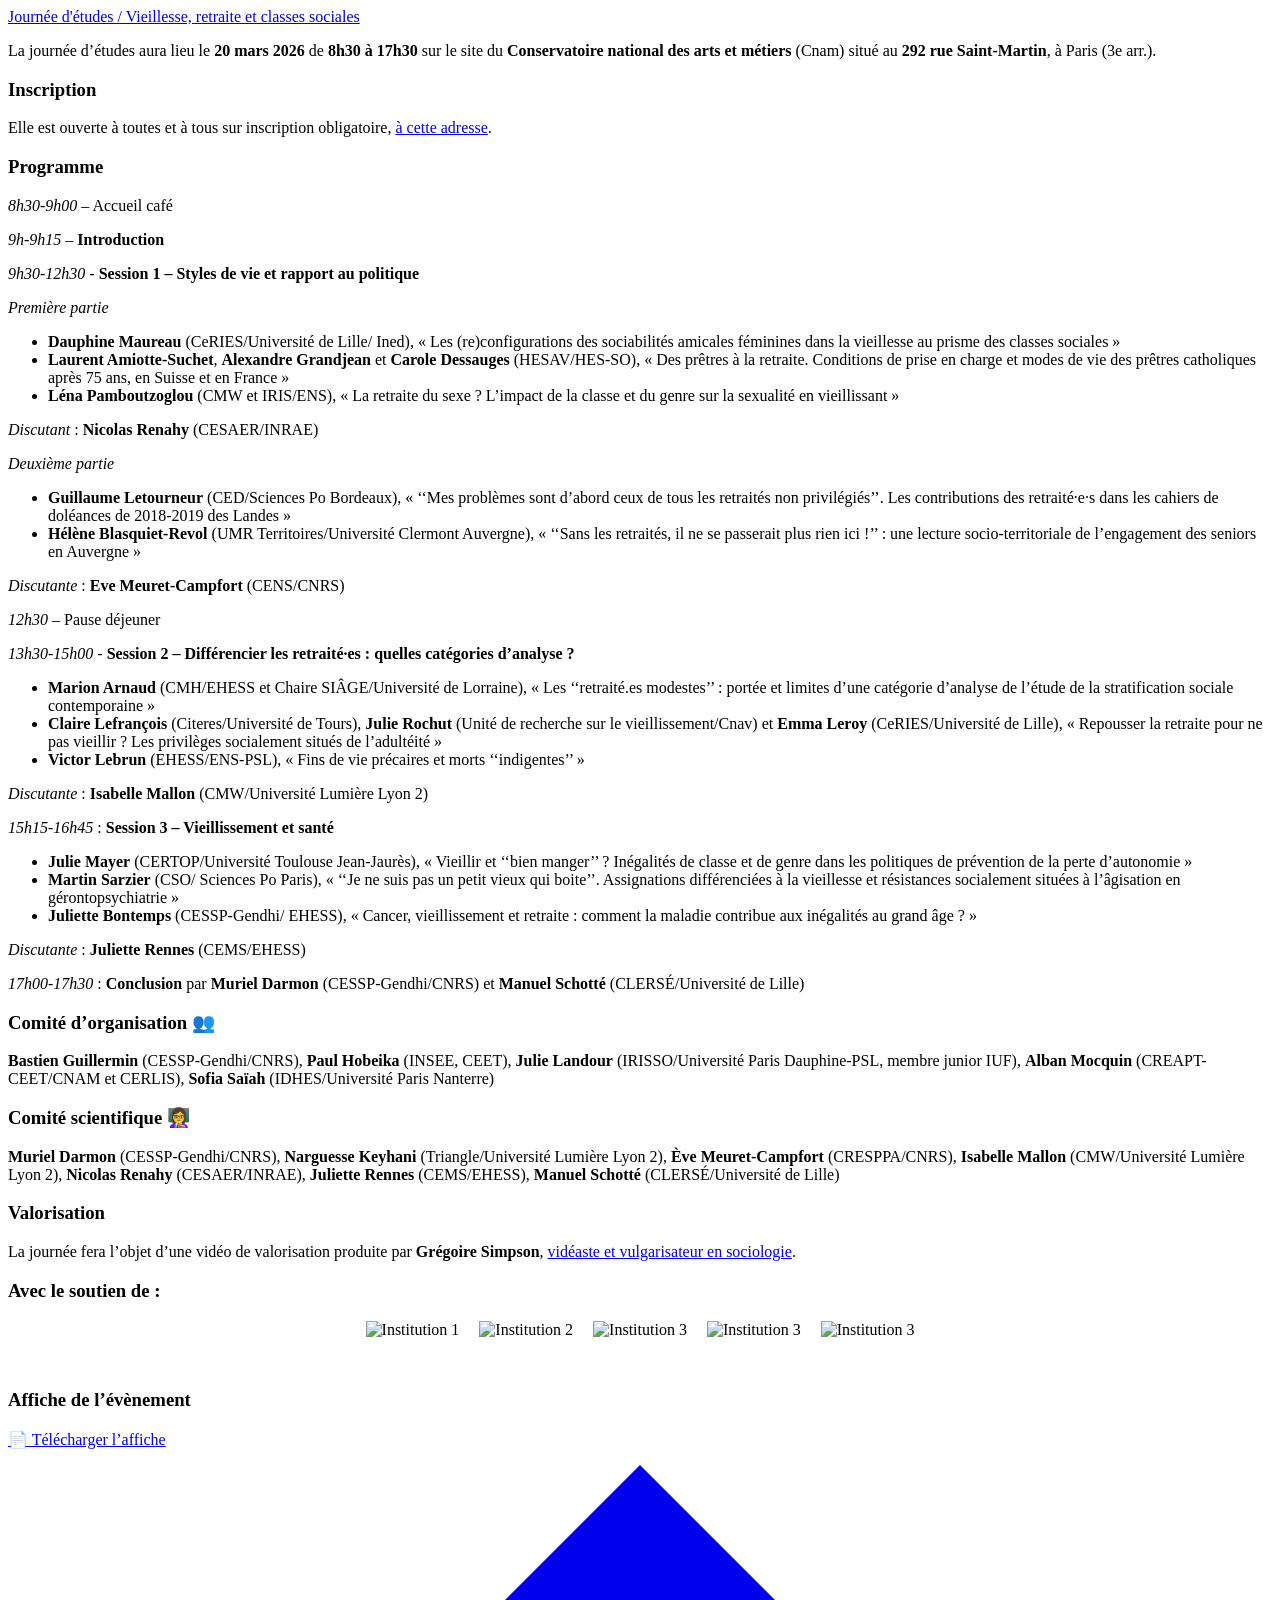
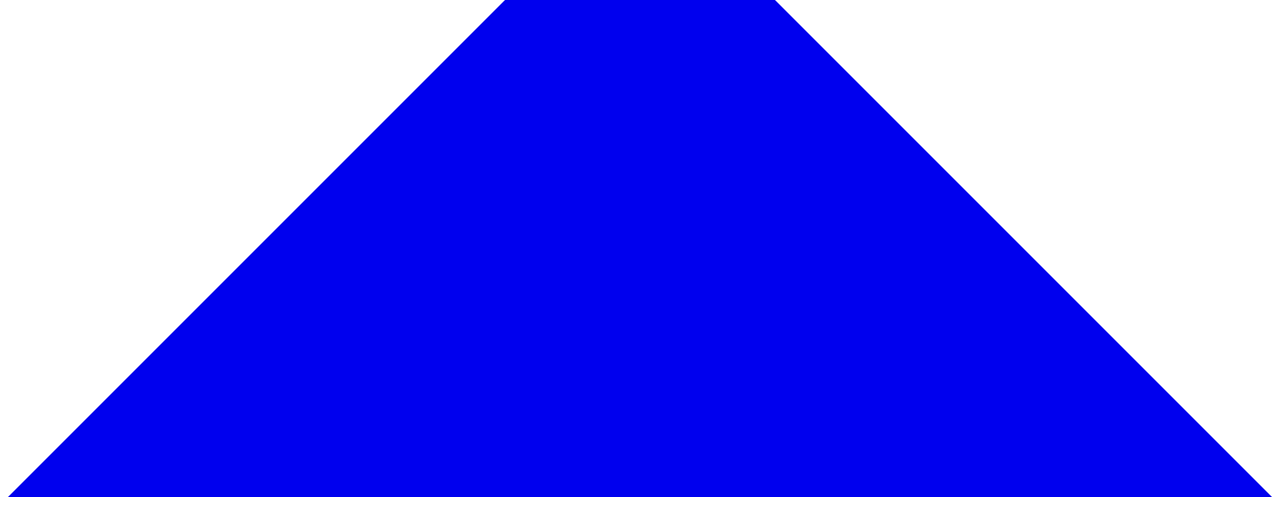
==== commit 4f3132cb: "Apply custom CSS, fonts, colors" ====
--- a/index.html
+++ b/index.html
@@ -4,7 +4,7 @@
 9h-9h15 – Introduction
 9h30-12h30 - Session 1 – Styles de vie et rapport au politique
 Première partie
-Dauphine Maureau (CeRIES/Université de Lille/ Ined), « Les (re)configurations des sociabilités amicales féminines dans la vieillesse au prisme des classes sociales » Laurent Amiotte-Suchet, Alexandre Grandjean et Carole Dessauges (HESAV/HES-SO), « Des prêtres à la retraite. Conditions de prise en charge et modes de vie des prêtres catholiques après 75 ans, en Suisse et en France » Léna Pamboutzoglou (CMW et IRIS/ENS), « La retraite du sexe ? L’impact de la classe et du genre sur la sexualité en vieillissant » Discutant : Nicolas Renahy (CESAER/INRAE)"><meta property="og:locale" content="fr"><meta property="og:type" content="website"><meta name=twitter:card content="summary"><meta name=twitter:title content="Journée d'étude"><meta name=twitter:description content="ExampleSite description"><script type=application/ld+json>{"@context":"https://schema.org","@type":"Organization","name":"Journée d'études / Vieillesse, retraite et classes sociales","url":"https://retraitesclassessociales.github.io/JE/","description":"ExampleSite description","logo":"https://retraitesclassessociales.github.io/JE/favicon.ico","sameAs":[]}</script></head><body class=list id=top><header class=header><nav class=nav><div class=logo><a href=https://retraitesclassessociales.github.io/JE/ accesskey=h title="Journée d'études / Vieillesse, retraite et classes sociales (Alt + H)">Journée d'études / Vieillesse, retraite et classes sociales</a><div class=logo-switches></div></div><ul id=menu></ul></nav></header><main class=main><div class=post-content><p>La journée d’études aura lieu le <strong>20 mars 2026</strong> de <strong>8h30 à 17h30</strong> sur le site du <strong>Conservatoire national des arts et métiers</strong> (Cnam) situé au <strong>292 rue Saint-Martin</strong>, à Paris (3e arr.).</p><h3 id=inscription>Inscription<a hidden class=anchor aria-hidden=true href=#inscription>#</a></h3><p>Elle est ouverte à toutes et à tous sur inscription obligatoire, <a href="https://forms.office.com/pages/responsepage.aspx?id=tLwjs1htJU-Hv2Nmw9aJr0KefgO2N7tHqR6m-bpLeo1UQ1FOMEc3TElHUTkxSUY5VkEwQVBYMUVZVC4u&amp;route=shorturl">à cette adresse</a>.</p><h3 id=programme>Programme<a hidden class=anchor aria-hidden=true href=#programme>#</a></h3><p><em>8h30-9h00</em> – Accueil café</p><p><em>9h-9h15</em> – <strong>Introduction</strong></p><p><em>9h30-12h30</em> - <strong>Session 1 – Styles de vie et rapport au politique</strong></p><p><em>Première partie</em></p><ul><li><strong>Dauphine Maureau</strong> (CeRIES/Université de Lille/ Ined), « Les (re)configurations des sociabilités amicales féminines dans la vieillesse au prisme des classes sociales »</li><li><strong>Laurent Amiotte-Suchet</strong>, <strong>Alexandre Grandjean</strong> et <strong>Carole Dessauges</strong> (HESAV/HES-SO), « Des prêtres à la retraite. Conditions de prise en charge et modes de vie des prêtres catholiques après 75 ans, en Suisse et en France »</li><li><strong>Léna Pamboutzoglou</strong> (CMW et IRIS/ENS), « La retraite du sexe ? L’impact de la classe et du genre sur la sexualité en vieillissant »</li></ul><p><em>Discutant</em> : <strong>Nicolas Renahy</strong> (CESAER/INRAE)</p><p><em>Deuxième partie</em></p><ul><li><strong>Guillaume Letourneur</strong> (CED/Sciences Po Bordeaux), « ‘‘Mes problèmes sont d&rsquo;abord ceux de tous les retraités non privilégiés’’. Les contributions des retraité·e·s dans les cahiers de doléances de 2018-2019 des Landes »</li><li><strong>Hélène Blasquiet-Revol</strong> (UMR Territoires/Université Clermont Auvergne), « ‘‘Sans les retraités, il ne se passerait plus rien ici !’’ : une lecture socio-territoriale de l’engagement des seniors en Auvergne »</li></ul><p><em>Discutante</em> : <strong>Ève Meuret-Campfort</strong> (CRESPPA/CNRS)</p><p><em>12h30</em> – Pause déjeuner</p><p><em>13h30-15h00</em> - <strong>Session 2 – Différencier les retraité·es : quelles catégories d’analyse ?</strong></p><ul><li><strong>Marion Arnaud</strong> (CMH/EHESS et Chaire SIÂGE/Université de Lorraine), « Les ‘‘retraité.es modestes’’ : portée et limites d’une catégorie d’analyse de l’étude de la stratification sociale contemporaine »</li><li><strong>Claire Lefrançois</strong> (Citeres/Université de Tours), <strong>Julie Rochut</strong> (Unité de recherche sur le vieillissement/Cnav) et <strong>Emma Leroy</strong> (CeRIES/Université de Lille), « Repousser la retraite pour ne pas vieillir ? Les privilèges socialement situés de l’adultéité »</li><li><strong>Victor Lebrun</strong> (EHESS/ENS-PSL), « Fins de vie précaires et morts ‘‘indigentes’’ »</li></ul><p><em>Discutante</em> : <strong>Isabelle Mallon</strong> (CMW/Université Lumière Lyon 2)</p><p><em>15h15-16h45</em> : <strong>Session 3 – Vieillissement et santé</strong></p><ul><li><strong>Julie Mayer</strong> (CERTOP/Université Toulouse Jean-Jaurès), « Vieillir et ‘‘bien manger’’ ? Inégalités de classe et de genre dans les politiques de prévention de la perte d’autonomie »</li><li><strong>Martin Sarzier</strong> (CSO/ Sciences Po Paris), « ‘‘Je ne suis pas un petit vieux qui boite’’. Assignations différenciées à la vieillesse et résistances socialement situées à l’âgisation en gérontopsychiatrie »</li><li><strong>Juliette Bontemps</strong> (CESSP-Gendhi/ EHESS), « Cancer, vieillissement et retraite : comment la maladie contribue aux inégalités au grand âge ? »</li></ul><p><em>Discutante</em> : <strong>Juliette Rennes</strong> (CEMS/EHESS)</p><p><em>17h00-17h30</em> : <strong>Conclusion</strong> par <strong>Muriel Darmon</strong> (CESSP-Gendhi/CNRS) et <strong>Manuel Schotté</strong> (CLERSÉ/Université de Lille)</p><h3 id=comité-dorganisation->Comité d’organisation 👥<a hidden class=anchor aria-hidden=true href=#comité-dorganisation->#</a></h3><p><strong>Bastien Guillermin</strong> (CESSP-Gendhi/CNRS), <strong>Paul Hobeika</strong> (INSEE, CEET), <strong>Julie Landour</strong> (IRISSO/Université Paris Dauphine-PSL, membre junior IUF), <strong>Alban Mocquin</strong> (CREAPT-CEET/CNAM et CERLIS), <strong>Sofia Saïah</strong> (IDHES/Université Paris Nanterre)</p><h3 id=comité-scientifique->Comité scientifique 👩‍🏫<a hidden class=anchor aria-hidden=true href=#comité-scientifique->#</a></h3><p><strong>Muriel Darmon</strong> (CESSP-Gendhi/CNRS), <strong>Narguesse Keyhani</strong> (Triangle/Université Lumière Lyon 2), <strong>Ève Meuret-Campfort</strong> (CRESPPA/CNRS), <strong>Isabelle Mallon</strong> (CMW/Université Lumière Lyon 2), <strong>Nicolas Renahy</strong> (CESAER/INRAE), <strong>Juliette Rennes</strong> (CEMS/EHESS), <strong>Manuel Schotté</strong> (CLERSÉ/Université de Lille)</p><h3 id=valorisation>Valorisation<a hidden class=anchor aria-hidden=true href=#valorisation>#</a></h3><p>La journée fera l’objet d’une vidéo de valorisation produite par <strong>Grégoire Simpson</strong>, <a href=https://www.youtube.com/@gregoiresimpson4123/videos>vidéaste et vulgarisateur en sociologie</a>.</p><h3 id=avec-le-soutien-de->Avec le soutien de :<a hidden class=anchor aria-hidden=true href=#avec-le-soutien-de->#</a></h3><div class=pink-section><p style=display:flex;gap:20px;flex-wrap:wrap;align-items:center;justify-content:center><img src=/JE/images/logo_cnam_ceet.jpg alt="Institution 1" height=50>
+Dauphine Maureau (CeRIES/Université de Lille/ Ined), « Les (re)configurations des sociabilités amicales féminines dans la vieillesse au prisme des classes sociales » Laurent Amiotte-Suchet, Alexandre Grandjean et Carole Dessauges (HESAV/HES-SO), « Des prêtres à la retraite. Conditions de prise en charge et modes de vie des prêtres catholiques après 75 ans, en Suisse et en France » Léna Pamboutzoglou (CMW et IRIS/ENS), « La retraite du sexe ? L’impact de la classe et du genre sur la sexualité en vieillissant » Discutant : Nicolas Renahy (CESAER/INRAE)"><meta property="og:locale" content="fr"><meta property="og:type" content="website"><meta name=twitter:card content="summary"><meta name=twitter:title content="Journée d'étude"><meta name=twitter:description content="ExampleSite description"><script type=application/ld+json>{"@context":"https://schema.org","@type":"Organization","name":"Journée d'études / Vieillesse, retraite et classes sociales","url":"https://retraitesclassessociales.github.io/JE/","description":"ExampleSite description","logo":"https://retraitesclassessociales.github.io/JE/favicon.ico","sameAs":[]}</script></head><body class=list id=top><header class=header><nav class=nav><div class=logo><a href=https://retraitesclassessociales.github.io/JE/ accesskey=h title="Journée d'études / Vieillesse, retraite et classes sociales (Alt + H)">Journée d'études / Vieillesse, retraite et classes sociales</a><div class=logo-switches></div></div><ul id=menu></ul></nav></header><main class=main><div class=post-content><p>La journée d’études aura lieu le <strong>20 mars 2026</strong> de <strong>8h30 à 17h30</strong> sur le site du <strong>Conservatoire national des arts et métiers</strong> (Cnam) situé au <strong>292 rue Saint-Martin</strong>, à Paris (3e arr.).</p><h3 id=inscription>Inscription<a hidden class=anchor aria-hidden=true href=#inscription>#</a></h3><p>Elle est ouverte à toutes et à tous sur inscription obligatoire, <a href="https://forms.office.com/pages/responsepage.aspx?id=tLwjs1htJU-Hv2Nmw9aJr0KefgO2N7tHqR6m-bpLeo1UQ1FOMEc3TElHUTkxSUY5VkEwQVBYMUVZVC4u&amp;route=shorturl">à cette adresse</a>.</p><h3 id=programme>Programme<a hidden class=anchor aria-hidden=true href=#programme>#</a></h3><p><em>8h30-9h00</em> – Accueil café</p><p><em>9h-9h15</em> – <strong>Introduction</strong></p><p><em>9h30-12h30</em> - <strong>Session 1 – Styles de vie et rapport au politique</strong></p><p><em>Première partie</em></p><ul><li><strong>Dauphine Maureau</strong> (CeRIES/Université de Lille/ Ined), « Les (re)configurations des sociabilités amicales féminines dans la vieillesse au prisme des classes sociales »</li><li><strong>Laurent Amiotte-Suchet</strong>, <strong>Alexandre Grandjean</strong> et <strong>Carole Dessauges</strong> (HESAV/HES-SO), « Des prêtres à la retraite. Conditions de prise en charge et modes de vie des prêtres catholiques après 75 ans, en Suisse et en France »</li><li><strong>Léna Pamboutzoglou</strong> (CMW et IRIS/ENS), « La retraite du sexe ? L’impact de la classe et du genre sur la sexualité en vieillissant »</li></ul><p><em>Discutant</em> : <strong>Nicolas Renahy</strong> (CESAER/INRAE)</p><p><em>Deuxième partie</em></p><ul><li><strong>Guillaume Letourneur</strong> (CED/Sciences Po Bordeaux), « ‘‘Mes problèmes sont d&rsquo;abord ceux de tous les retraités non privilégiés’’. Les contributions des retraité·e·s dans les cahiers de doléances de 2018-2019 des Landes »</li><li><strong>Hélène Blasquiet-Revol</strong> (UMR Territoires/Université Clermont Auvergne), « ‘‘Sans les retraités, il ne se passerait plus rien ici !’’ : une lecture socio-territoriale de l’engagement des seniors en Auvergne »</li></ul><p><em>Discutante</em> : <strong>Eve Meuret-Campfort</strong> (CENS/CNRS)</p><p><em>12h30</em> – Pause déjeuner</p><p><em>13h30-15h00</em> - <strong>Session 2 – Différencier les retraité·es : quelles catégories d’analyse ?</strong></p><ul><li><strong>Marion Arnaud</strong> (CMH/EHESS et Chaire SIÂGE/Université de Lorraine), « Les ‘‘retraité.es modestes’’ : portée et limites d’une catégorie d’analyse de l’étude de la stratification sociale contemporaine »</li><li><strong>Claire Lefrançois</strong> (Citeres/Université de Tours), <strong>Julie Rochut</strong> (Unité de recherche sur le vieillissement/Cnav) et <strong>Emma Leroy</strong> (CeRIES/Université de Lille), « Repousser la retraite pour ne pas vieillir ? Les privilèges socialement situés de l’adultéité »</li><li><strong>Victor Lebrun</strong> (EHESS/ENS-PSL), « Fins de vie précaires et morts ‘‘indigentes’’ »</li></ul><p><em>Discutante</em> : <strong>Isabelle Mallon</strong> (CMW/Université Lumière Lyon 2)</p><p><em>15h15-16h45</em> : <strong>Session 3 – Vieillissement et santé</strong></p><ul><li><strong>Julie Mayer</strong> (CERTOP/Université Toulouse Jean-Jaurès), « Vieillir et ‘‘bien manger’’ ? Inégalités de classe et de genre dans les politiques de prévention de la perte d’autonomie »</li><li><strong>Martin Sarzier</strong> (CSO/ Sciences Po Paris), « ‘‘Je ne suis pas un petit vieux qui boite’’. Assignations différenciées à la vieillesse et résistances socialement situées à l’âgisation en gérontopsychiatrie »</li><li><strong>Juliette Bontemps</strong> (CESSP-Gendhi/ EHESS), « Cancer, vieillissement et retraite : comment la maladie contribue aux inégalités au grand âge ? »</li></ul><p><em>Discutante</em> : <strong>Juliette Rennes</strong> (CEMS/EHESS)</p><p><em>17h00-17h30</em> : <strong>Conclusion</strong> par <strong>Muriel Darmon</strong> (CESSP-Gendhi/CNRS) et <strong>Manuel Schotté</strong> (CLERSÉ/Université de Lille)</p><h3 id=comité-dorganisation->Comité d’organisation 👥<a hidden class=anchor aria-hidden=true href=#comité-dorganisation->#</a></h3><p><strong>Bastien Guillermin</strong> (CESSP-Gendhi/CNRS), <strong>Paul Hobeika</strong> (INSEE, CEET), <strong>Julie Landour</strong> (IRISSO/Université Paris Dauphine-PSL, membre junior IUF), <strong>Alban Mocquin</strong> (CREAPT-CEET/CNAM et CERLIS), <strong>Sofia Saïah</strong> (IDHES/Université Paris Nanterre)</p><h3 id=comité-scientifique->Comité scientifique 👩‍🏫<a hidden class=anchor aria-hidden=true href=#comité-scientifique->#</a></h3><p><strong>Muriel Darmon</strong> (CESSP-Gendhi/CNRS), <strong>Narguesse Keyhani</strong> (Triangle/Université Lumière Lyon 2), <strong>Ève Meuret-Campfort</strong> (CRESPPA/CNRS), <strong>Isabelle Mallon</strong> (CMW/Université Lumière Lyon 2), <strong>Nicolas Renahy</strong> (CESAER/INRAE), <strong>Juliette Rennes</strong> (CEMS/EHESS), <strong>Manuel Schotté</strong> (CLERSÉ/Université de Lille)</p><h3 id=valorisation>Valorisation<a hidden class=anchor aria-hidden=true href=#valorisation>#</a></h3><p>La journée fera l’objet d’une vidéo de valorisation produite par <strong>Grégoire Simpson</strong>, <a href=https://www.youtube.com/@gregoiresimpson4123/videos>vidéaste et vulgarisateur en sociologie</a>.</p><h3 id=avec-le-soutien-de->Avec le soutien de :<a hidden class=anchor aria-hidden=true href=#avec-le-soutien-de->#</a></h3><div class=pink-section><p style=display:flex;gap:20px;flex-wrap:wrap;align-items:center;justify-content:center><img src=/JE/images/logo_cnam_ceet.jpg alt="Institution 1" height=50>
 <img src=/JE/images/logo_creapt.png alt="Institution 2" height=50>
 <img src=/JE/images/logo_idhes.png alt="Institution 3" height=50>
 <img src=/JE/images/logo_dauphine_psl_irisso.png alt="Institution 3" height=50>
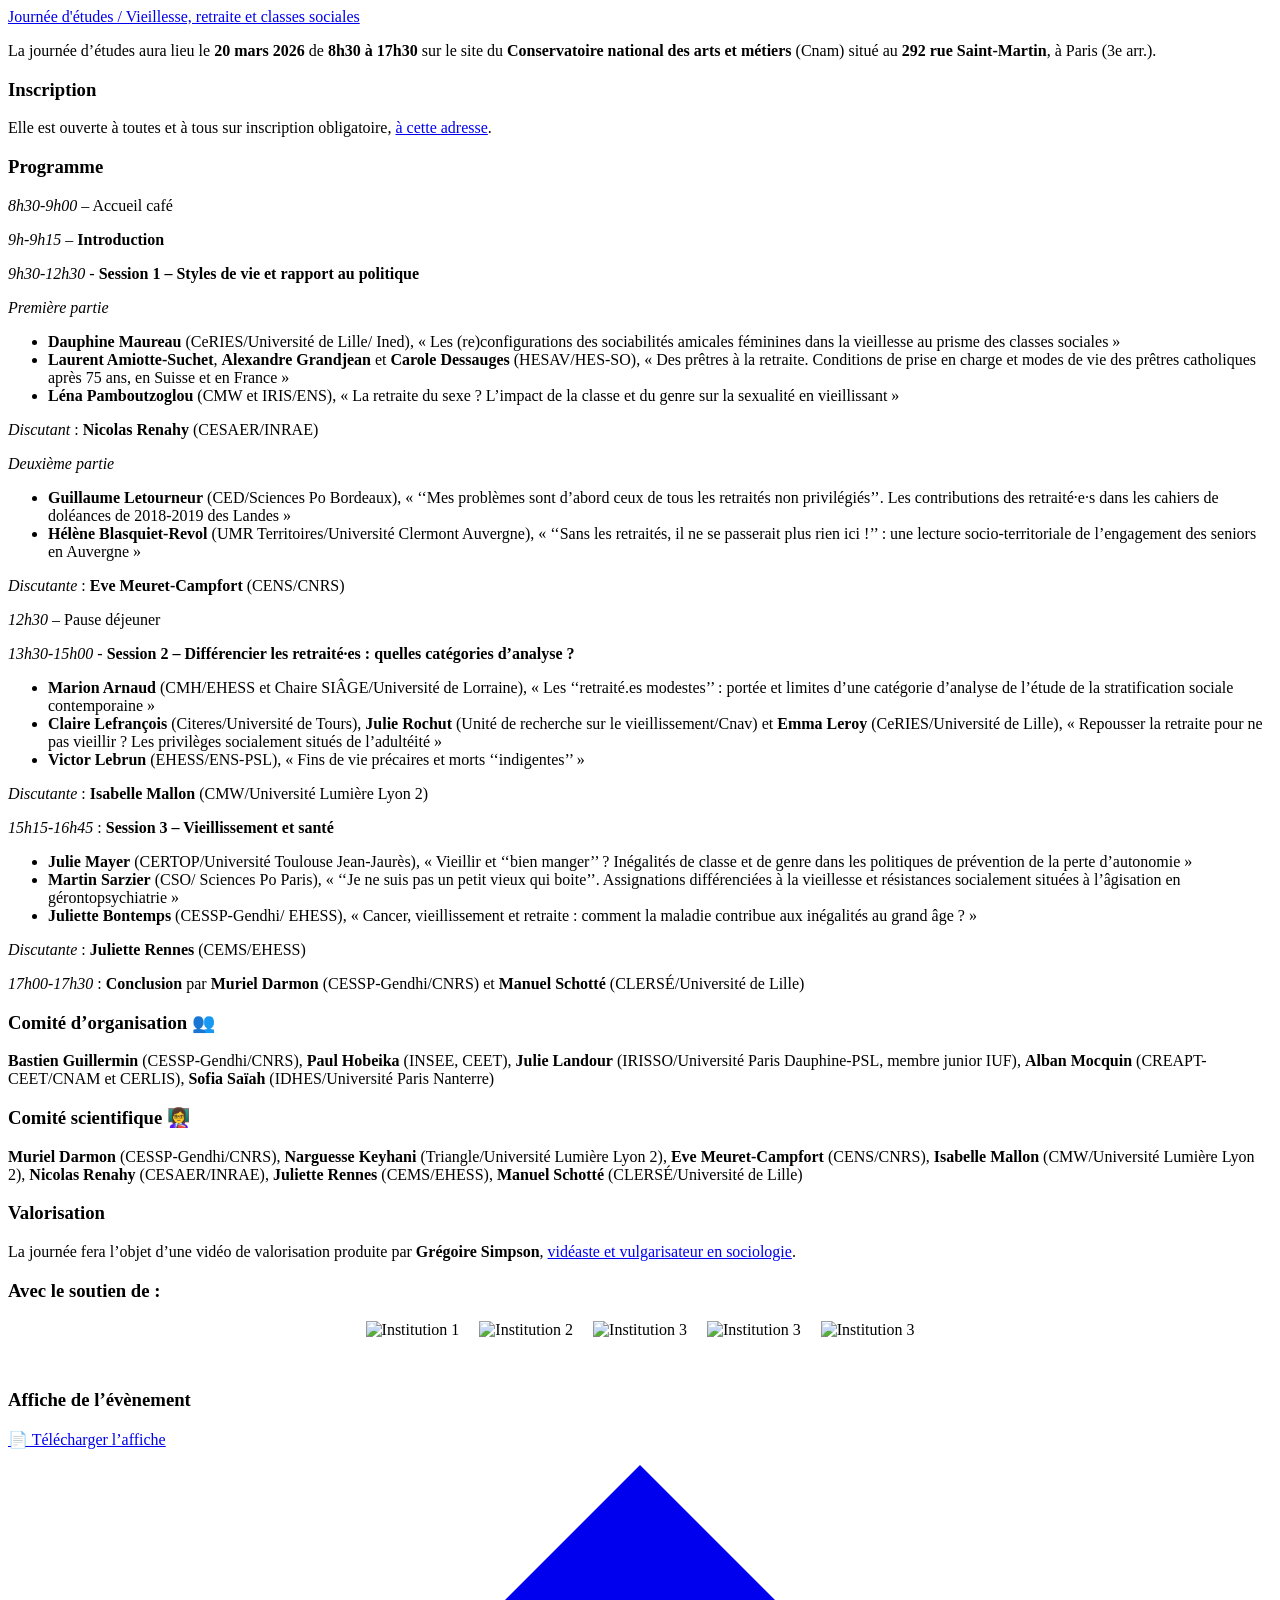
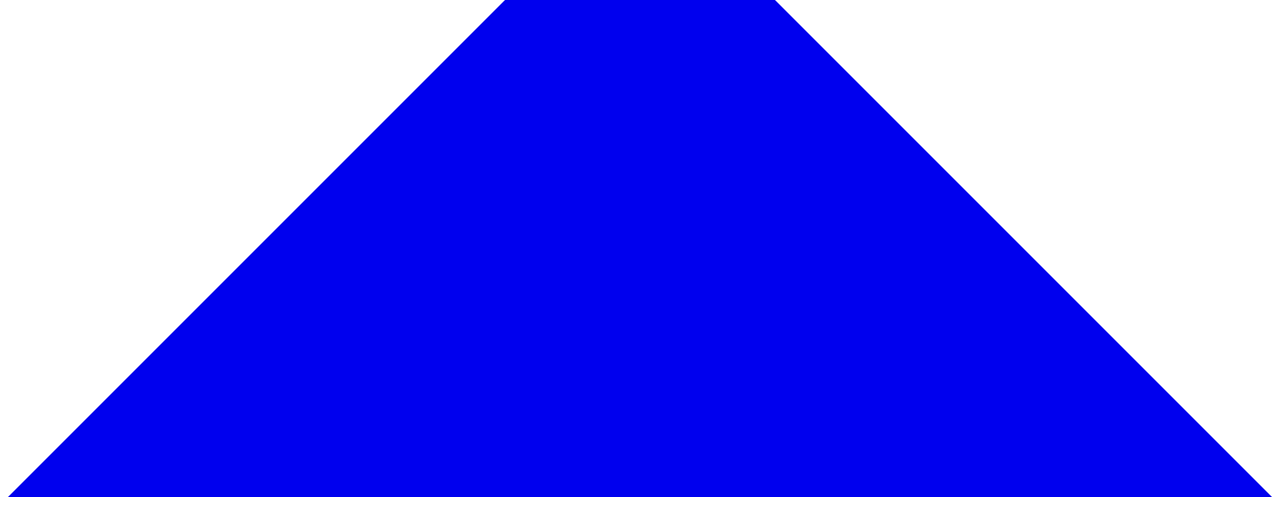
==== commit 1070ab79: "Apply custom CSS, fonts, colors" ====
--- a/index.html
+++ b/index.html
@@ -4,7 +4,7 @@
 9h-9h15 – Introduction
 9h30-12h30 - Session 1 – Styles de vie et rapport au politique
 Première partie
-Dauphine Maureau (CeRIES/Université de Lille/ Ined), « Les (re)configurations des sociabilités amicales féminines dans la vieillesse au prisme des classes sociales » Laurent Amiotte-Suchet, Alexandre Grandjean et Carole Dessauges (HESAV/HES-SO), « Des prêtres à la retraite. Conditions de prise en charge et modes de vie des prêtres catholiques après 75 ans, en Suisse et en France » Léna Pamboutzoglou (CMW et IRIS/ENS), « La retraite du sexe ? L’impact de la classe et du genre sur la sexualité en vieillissant » Discutant : Nicolas Renahy (CESAER/INRAE)"><meta property="og:locale" content="fr"><meta property="og:type" content="website"><meta name=twitter:card content="summary"><meta name=twitter:title content="Journée d'étude"><meta name=twitter:description content="ExampleSite description"><script type=application/ld+json>{"@context":"https://schema.org","@type":"Organization","name":"Journée d'études / Vieillesse, retraite et classes sociales","url":"https://retraitesclassessociales.github.io/JE/","description":"ExampleSite description","logo":"https://retraitesclassessociales.github.io/JE/favicon.ico","sameAs":[]}</script></head><body class=list id=top><header class=header><nav class=nav><div class=logo><a href=https://retraitesclassessociales.github.io/JE/ accesskey=h title="Journée d'études / Vieillesse, retraite et classes sociales (Alt + H)">Journée d'études / Vieillesse, retraite et classes sociales</a><div class=logo-switches></div></div><ul id=menu></ul></nav></header><main class=main><div class=post-content><p>La journée d’études aura lieu le <strong>20 mars 2026</strong> de <strong>8h30 à 17h30</strong> sur le site du <strong>Conservatoire national des arts et métiers</strong> (Cnam) situé au <strong>292 rue Saint-Martin</strong>, à Paris (3e arr.).</p><h3 id=inscription>Inscription<a hidden class=anchor aria-hidden=true href=#inscription>#</a></h3><p>Elle est ouverte à toutes et à tous sur inscription obligatoire, <a href="https://forms.office.com/pages/responsepage.aspx?id=tLwjs1htJU-Hv2Nmw9aJr0KefgO2N7tHqR6m-bpLeo1UQ1FOMEc3TElHUTkxSUY5VkEwQVBYMUVZVC4u&amp;route=shorturl">à cette adresse</a>.</p><h3 id=programme>Programme<a hidden class=anchor aria-hidden=true href=#programme>#</a></h3><p><em>8h30-9h00</em> – Accueil café</p><p><em>9h-9h15</em> – <strong>Introduction</strong></p><p><em>9h30-12h30</em> - <strong>Session 1 – Styles de vie et rapport au politique</strong></p><p><em>Première partie</em></p><ul><li><strong>Dauphine Maureau</strong> (CeRIES/Université de Lille/ Ined), « Les (re)configurations des sociabilités amicales féminines dans la vieillesse au prisme des classes sociales »</li><li><strong>Laurent Amiotte-Suchet</strong>, <strong>Alexandre Grandjean</strong> et <strong>Carole Dessauges</strong> (HESAV/HES-SO), « Des prêtres à la retraite. Conditions de prise en charge et modes de vie des prêtres catholiques après 75 ans, en Suisse et en France »</li><li><strong>Léna Pamboutzoglou</strong> (CMW et IRIS/ENS), « La retraite du sexe ? L’impact de la classe et du genre sur la sexualité en vieillissant »</li></ul><p><em>Discutant</em> : <strong>Nicolas Renahy</strong> (CESAER/INRAE)</p><p><em>Deuxième partie</em></p><ul><li><strong>Guillaume Letourneur</strong> (CED/Sciences Po Bordeaux), « ‘‘Mes problèmes sont d&rsquo;abord ceux de tous les retraités non privilégiés’’. Les contributions des retraité·e·s dans les cahiers de doléances de 2018-2019 des Landes »</li><li><strong>Hélène Blasquiet-Revol</strong> (UMR Territoires/Université Clermont Auvergne), « ‘‘Sans les retraités, il ne se passerait plus rien ici !’’ : une lecture socio-territoriale de l’engagement des seniors en Auvergne »</li></ul><p><em>Discutante</em> : <strong>Eve Meuret-Campfort</strong> (CENS/CNRS)</p><p><em>12h30</em> – Pause déjeuner</p><p><em>13h30-15h00</em> - <strong>Session 2 – Différencier les retraité·es : quelles catégories d’analyse ?</strong></p><ul><li><strong>Marion Arnaud</strong> (CMH/EHESS et Chaire SIÂGE/Université de Lorraine), « Les ‘‘retraité.es modestes’’ : portée et limites d’une catégorie d’analyse de l’étude de la stratification sociale contemporaine »</li><li><strong>Claire Lefrançois</strong> (Citeres/Université de Tours), <strong>Julie Rochut</strong> (Unité de recherche sur le vieillissement/Cnav) et <strong>Emma Leroy</strong> (CeRIES/Université de Lille), « Repousser la retraite pour ne pas vieillir ? Les privilèges socialement situés de l’adultéité »</li><li><strong>Victor Lebrun</strong> (EHESS/ENS-PSL), « Fins de vie précaires et morts ‘‘indigentes’’ »</li></ul><p><em>Discutante</em> : <strong>Isabelle Mallon</strong> (CMW/Université Lumière Lyon 2)</p><p><em>15h15-16h45</em> : <strong>Session 3 – Vieillissement et santé</strong></p><ul><li><strong>Julie Mayer</strong> (CERTOP/Université Toulouse Jean-Jaurès), « Vieillir et ‘‘bien manger’’ ? Inégalités de classe et de genre dans les politiques de prévention de la perte d’autonomie »</li><li><strong>Martin Sarzier</strong> (CSO/ Sciences Po Paris), « ‘‘Je ne suis pas un petit vieux qui boite’’. Assignations différenciées à la vieillesse et résistances socialement situées à l’âgisation en gérontopsychiatrie »</li><li><strong>Juliette Bontemps</strong> (CESSP-Gendhi/ EHESS), « Cancer, vieillissement et retraite : comment la maladie contribue aux inégalités au grand âge ? »</li></ul><p><em>Discutante</em> : <strong>Juliette Rennes</strong> (CEMS/EHESS)</p><p><em>17h00-17h30</em> : <strong>Conclusion</strong> par <strong>Muriel Darmon</strong> (CESSP-Gendhi/CNRS) et <strong>Manuel Schotté</strong> (CLERSÉ/Université de Lille)</p><h3 id=comité-dorganisation->Comité d’organisation 👥<a hidden class=anchor aria-hidden=true href=#comité-dorganisation->#</a></h3><p><strong>Bastien Guillermin</strong> (CESSP-Gendhi/CNRS), <strong>Paul Hobeika</strong> (INSEE, CEET), <strong>Julie Landour</strong> (IRISSO/Université Paris Dauphine-PSL, membre junior IUF), <strong>Alban Mocquin</strong> (CREAPT-CEET/CNAM et CERLIS), <strong>Sofia Saïah</strong> (IDHES/Université Paris Nanterre)</p><h3 id=comité-scientifique->Comité scientifique 👩‍🏫<a hidden class=anchor aria-hidden=true href=#comité-scientifique->#</a></h3><p><strong>Muriel Darmon</strong> (CESSP-Gendhi/CNRS), <strong>Narguesse Keyhani</strong> (Triangle/Université Lumière Lyon 2), <strong>Ève Meuret-Campfort</strong> (CRESPPA/CNRS), <strong>Isabelle Mallon</strong> (CMW/Université Lumière Lyon 2), <strong>Nicolas Renahy</strong> (CESAER/INRAE), <strong>Juliette Rennes</strong> (CEMS/EHESS), <strong>Manuel Schotté</strong> (CLERSÉ/Université de Lille)</p><h3 id=valorisation>Valorisation<a hidden class=anchor aria-hidden=true href=#valorisation>#</a></h3><p>La journée fera l’objet d’une vidéo de valorisation produite par <strong>Grégoire Simpson</strong>, <a href=https://www.youtube.com/@gregoiresimpson4123/videos>vidéaste et vulgarisateur en sociologie</a>.</p><h3 id=avec-le-soutien-de->Avec le soutien de :<a hidden class=anchor aria-hidden=true href=#avec-le-soutien-de->#</a></h3><div class=pink-section><p style=display:flex;gap:20px;flex-wrap:wrap;align-items:center;justify-content:center><img src=/JE/images/logo_cnam_ceet.jpg alt="Institution 1" height=50>
+Dauphine Maureau (CeRIES/Université de Lille/ Ined), « Les (re)configurations des sociabilités amicales féminines dans la vieillesse au prisme des classes sociales » Laurent Amiotte-Suchet, Alexandre Grandjean et Carole Dessauges (HESAV/HES-SO), « Des prêtres à la retraite. Conditions de prise en charge et modes de vie des prêtres catholiques après 75 ans, en Suisse et en France » Léna Pamboutzoglou (CMW et IRIS/ENS), « La retraite du sexe ? L’impact de la classe et du genre sur la sexualité en vieillissant » Discutant : Nicolas Renahy (CESAER/INRAE)"><meta property="og:locale" content="fr"><meta property="og:type" content="website"><meta name=twitter:card content="summary"><meta name=twitter:title content="Journée d'étude"><meta name=twitter:description content="ExampleSite description"><script type=application/ld+json>{"@context":"https://schema.org","@type":"Organization","name":"Journée d'études / Vieillesse, retraite et classes sociales","url":"https://retraitesclassessociales.github.io/JE/","description":"ExampleSite description","logo":"https://retraitesclassessociales.github.io/JE/favicon.ico","sameAs":[]}</script></head><body class=list id=top><header class=header><nav class=nav><div class=logo><a href=https://retraitesclassessociales.github.io/JE/ accesskey=h title="Journée d'études / Vieillesse, retraite et classes sociales (Alt + H)">Journée d'études / Vieillesse, retraite et classes sociales</a><div class=logo-switches></div></div><ul id=menu></ul></nav></header><main class=main><div class=post-content><p>La journée d’études aura lieu le <strong>20 mars 2026</strong> de <strong>8h30 à 17h30</strong> sur le site du <strong>Conservatoire national des arts et métiers</strong> (Cnam) situé au <strong>292 rue Saint-Martin</strong>, à Paris (3e arr.).</p><h3 id=inscription>Inscription<a hidden class=anchor aria-hidden=true href=#inscription>#</a></h3><p>Elle est ouverte à toutes et à tous sur inscription obligatoire, <a href="https://forms.office.com/pages/responsepage.aspx?id=tLwjs1htJU-Hv2Nmw9aJr0KefgO2N7tHqR6m-bpLeo1UQ1FOMEc3TElHUTkxSUY5VkEwQVBYMUVZVC4u&amp;route=shorturl">à cette adresse</a>.</p><h3 id=programme>Programme<a hidden class=anchor aria-hidden=true href=#programme>#</a></h3><p><em>8h30-9h00</em> – Accueil café</p><p><em>9h-9h15</em> – <strong>Introduction</strong></p><p><em>9h30-12h30</em> - <strong>Session 1 – Styles de vie et rapport au politique</strong></p><p><em>Première partie</em></p><ul><li><strong>Dauphine Maureau</strong> (CeRIES/Université de Lille/ Ined), « Les (re)configurations des sociabilités amicales féminines dans la vieillesse au prisme des classes sociales »</li><li><strong>Laurent Amiotte-Suchet</strong>, <strong>Alexandre Grandjean</strong> et <strong>Carole Dessauges</strong> (HESAV/HES-SO), « Des prêtres à la retraite. Conditions de prise en charge et modes de vie des prêtres catholiques après 75 ans, en Suisse et en France »</li><li><strong>Léna Pamboutzoglou</strong> (CMW et IRIS/ENS), « La retraite du sexe ? L’impact de la classe et du genre sur la sexualité en vieillissant »</li></ul><p><em>Discutant</em> : <strong>Nicolas Renahy</strong> (CESAER/INRAE)</p><p><em>Deuxième partie</em></p><ul><li><strong>Guillaume Letourneur</strong> (CED/Sciences Po Bordeaux), « ‘‘Mes problèmes sont d&rsquo;abord ceux de tous les retraités non privilégiés’’. Les contributions des retraité·e·s dans les cahiers de doléances de 2018-2019 des Landes »</li><li><strong>Hélène Blasquiet-Revol</strong> (UMR Territoires/Université Clermont Auvergne), « ‘‘Sans les retraités, il ne se passerait plus rien ici !’’ : une lecture socio-territoriale de l’engagement des seniors en Auvergne »</li></ul><p><em>Discutante</em> : <strong>Eve Meuret-Campfort</strong> (CENS/CNRS)</p><p><em>12h30</em> – Pause déjeuner</p><p><em>13h30-15h00</em> - <strong>Session 2 – Différencier les retraité·es : quelles catégories d’analyse ?</strong></p><ul><li><strong>Marion Arnaud</strong> (CMH/EHESS et Chaire SIÂGE/Université de Lorraine), « Les ‘‘retraité.es modestes’’ : portée et limites d’une catégorie d’analyse de l’étude de la stratification sociale contemporaine »</li><li><strong>Claire Lefrançois</strong> (Citeres/Université de Tours), <strong>Julie Rochut</strong> (Unité de recherche sur le vieillissement/Cnav) et <strong>Emma Leroy</strong> (CeRIES/Université de Lille), « Repousser la retraite pour ne pas vieillir ? Les privilèges socialement situés de l’adultéité »</li><li><strong>Victor Lebrun</strong> (EHESS/ENS-PSL), « Fins de vie précaires et morts ‘‘indigentes’’ »</li></ul><p><em>Discutante</em> : <strong>Isabelle Mallon</strong> (CMW/Université Lumière Lyon 2)</p><p><em>15h15-16h45</em> : <strong>Session 3 – Vieillissement et santé</strong></p><ul><li><strong>Julie Mayer</strong> (CERTOP/Université Toulouse Jean-Jaurès), « Vieillir et ‘‘bien manger’’ ? Inégalités de classe et de genre dans les politiques de prévention de la perte d’autonomie »</li><li><strong>Martin Sarzier</strong> (CSO/ Sciences Po Paris), « ‘‘Je ne suis pas un petit vieux qui boite’’. Assignations différenciées à la vieillesse et résistances socialement situées à l’âgisation en gérontopsychiatrie »</li><li><strong>Juliette Bontemps</strong> (CESSP-Gendhi/ EHESS), « Cancer, vieillissement et retraite : comment la maladie contribue aux inégalités au grand âge ? »</li></ul><p><em>Discutante</em> : <strong>Juliette Rennes</strong> (CEMS/EHESS)</p><p><em>17h00-17h30</em> : <strong>Conclusion</strong> par <strong>Muriel Darmon</strong> (CESSP-Gendhi/CNRS) et <strong>Manuel Schotté</strong> (CLERSÉ/Université de Lille)</p><h3 id=comité-dorganisation->Comité d’organisation 👥<a hidden class=anchor aria-hidden=true href=#comité-dorganisation->#</a></h3><p><strong>Bastien Guillermin</strong> (CESSP-Gendhi/CNRS), <strong>Paul Hobeika</strong> (INSEE, CEET), <strong>Julie Landour</strong> (IRISSO/Université Paris Dauphine-PSL, membre junior IUF), <strong>Alban Mocquin</strong> (CREAPT-CEET/CNAM et CERLIS), <strong>Sofia Saïah</strong> (IDHES/Université Paris Nanterre)</p><h3 id=comité-scientifique->Comité scientifique 👩‍🏫<a hidden class=anchor aria-hidden=true href=#comité-scientifique->#</a></h3><p><strong>Muriel Darmon</strong> (CESSP-Gendhi/CNRS), <strong>Narguesse Keyhani</strong> (Triangle/Université Lumière Lyon 2), <strong>Eve Meuret-Campfort</strong> (CENS/CNRS), <strong>Isabelle Mallon</strong> (CMW/Université Lumière Lyon 2), <strong>Nicolas Renahy</strong> (CESAER/INRAE), <strong>Juliette Rennes</strong> (CEMS/EHESS), <strong>Manuel Schotté</strong> (CLERSÉ/Université de Lille)</p><h3 id=valorisation>Valorisation<a hidden class=anchor aria-hidden=true href=#valorisation>#</a></h3><p>La journée fera l’objet d’une vidéo de valorisation produite par <strong>Grégoire Simpson</strong>, <a href=https://www.youtube.com/@gregoiresimpson4123/videos>vidéaste et vulgarisateur en sociologie</a>.</p><h3 id=avec-le-soutien-de->Avec le soutien de :<a hidden class=anchor aria-hidden=true href=#avec-le-soutien-de->#</a></h3><div class=pink-section><p style=display:flex;gap:20px;flex-wrap:wrap;align-items:center;justify-content:center><img src=/JE/images/logo_cnam_ceet.jpg alt="Institution 1" height=50>
 <img src=/JE/images/logo_creapt.png alt="Institution 2" height=50>
 <img src=/JE/images/logo_idhes.png alt="Institution 3" height=50>
 <img src=/JE/images/logo_dauphine_psl_irisso.png alt="Institution 3" height=50>
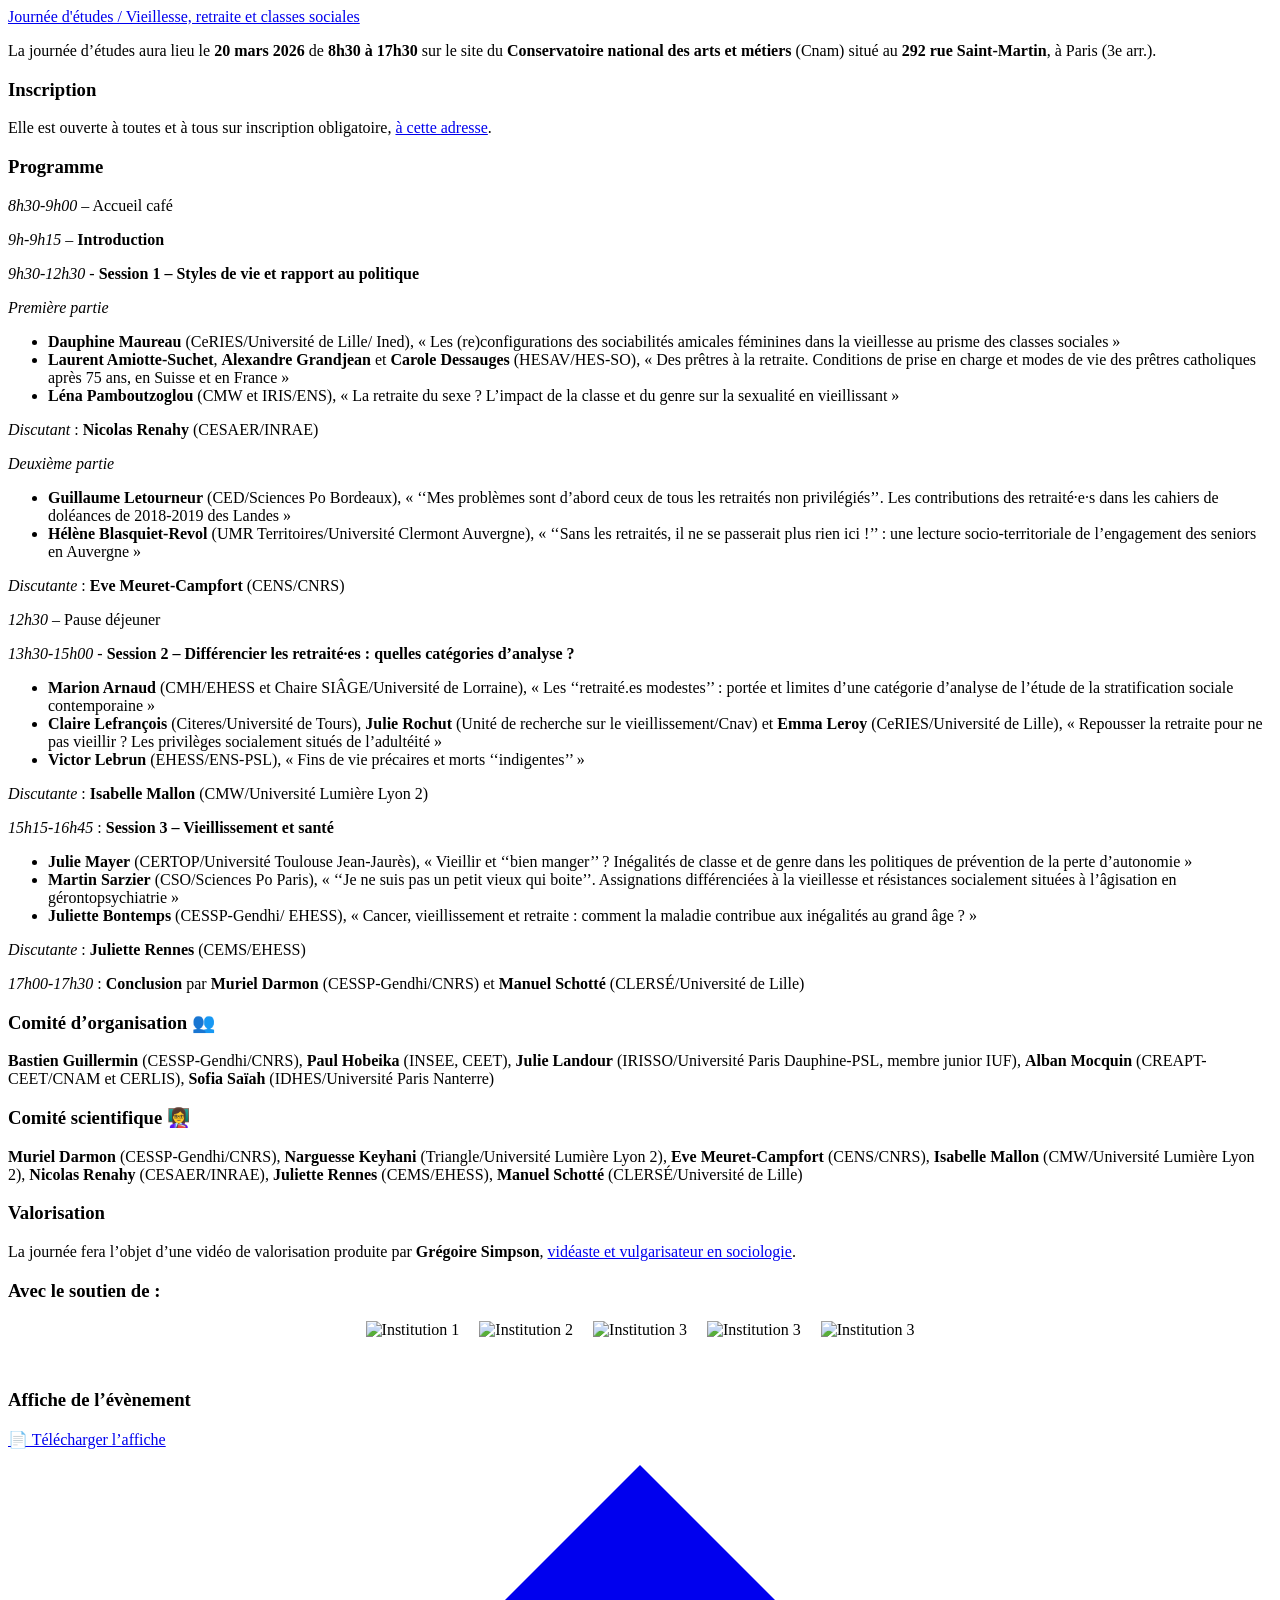
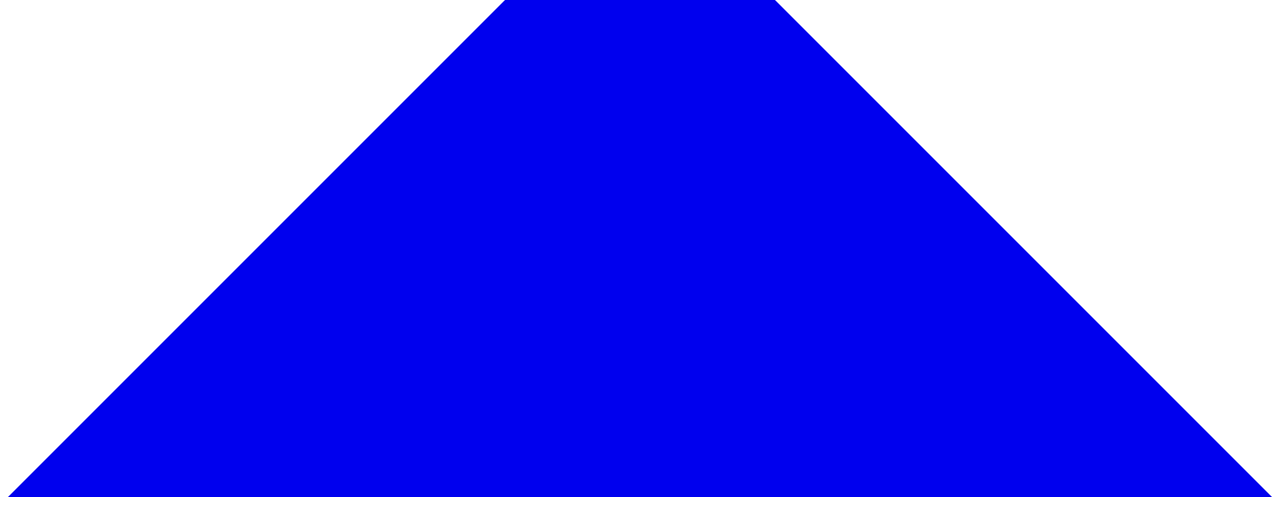
==== commit 1b760b78: "Apply custom CSS, fonts, colors" ====
--- a/index.html
+++ b/index.html
@@ -4,7 +4,7 @@
 9h-9h15 – Introduction
 9h30-12h30 - Session 1 – Styles de vie et rapport au politique
 Première partie
-Dauphine Maureau (CeRIES/Université de Lille/ Ined), « Les (re)configurations des sociabilités amicales féminines dans la vieillesse au prisme des classes sociales » Laurent Amiotte-Suchet, Alexandre Grandjean et Carole Dessauges (HESAV/HES-SO), « Des prêtres à la retraite. Conditions de prise en charge et modes de vie des prêtres catholiques après 75 ans, en Suisse et en France » Léna Pamboutzoglou (CMW et IRIS/ENS), « La retraite du sexe ? L’impact de la classe et du genre sur la sexualité en vieillissant » Discutant : Nicolas Renahy (CESAER/INRAE)"><meta property="og:locale" content="fr"><meta property="og:type" content="website"><meta name=twitter:card content="summary"><meta name=twitter:title content="Journée d'étude"><meta name=twitter:description content="ExampleSite description"><script type=application/ld+json>{"@context":"https://schema.org","@type":"Organization","name":"Journée d'études / Vieillesse, retraite et classes sociales","url":"https://retraitesclassessociales.github.io/JE/","description":"ExampleSite description","logo":"https://retraitesclassessociales.github.io/JE/favicon.ico","sameAs":[]}</script></head><body class=list id=top><header class=header><nav class=nav><div class=logo><a href=https://retraitesclassessociales.github.io/JE/ accesskey=h title="Journée d'études / Vieillesse, retraite et classes sociales (Alt + H)">Journée d'études / Vieillesse, retraite et classes sociales</a><div class=logo-switches></div></div><ul id=menu></ul></nav></header><main class=main><div class=post-content><p>La journée d’études aura lieu le <strong>20 mars 2026</strong> de <strong>8h30 à 17h30</strong> sur le site du <strong>Conservatoire national des arts et métiers</strong> (Cnam) situé au <strong>292 rue Saint-Martin</strong>, à Paris (3e arr.).</p><h3 id=inscription>Inscription<a hidden class=anchor aria-hidden=true href=#inscription>#</a></h3><p>Elle est ouverte à toutes et à tous sur inscription obligatoire, <a href="https://forms.office.com/pages/responsepage.aspx?id=tLwjs1htJU-Hv2Nmw9aJr0KefgO2N7tHqR6m-bpLeo1UQ1FOMEc3TElHUTkxSUY5VkEwQVBYMUVZVC4u&amp;route=shorturl">à cette adresse</a>.</p><h3 id=programme>Programme<a hidden class=anchor aria-hidden=true href=#programme>#</a></h3><p><em>8h30-9h00</em> – Accueil café</p><p><em>9h-9h15</em> – <strong>Introduction</strong></p><p><em>9h30-12h30</em> - <strong>Session 1 – Styles de vie et rapport au politique</strong></p><p><em>Première partie</em></p><ul><li><strong>Dauphine Maureau</strong> (CeRIES/Université de Lille/ Ined), « Les (re)configurations des sociabilités amicales féminines dans la vieillesse au prisme des classes sociales »</li><li><strong>Laurent Amiotte-Suchet</strong>, <strong>Alexandre Grandjean</strong> et <strong>Carole Dessauges</strong> (HESAV/HES-SO), « Des prêtres à la retraite. Conditions de prise en charge et modes de vie des prêtres catholiques après 75 ans, en Suisse et en France »</li><li><strong>Léna Pamboutzoglou</strong> (CMW et IRIS/ENS), « La retraite du sexe ? L’impact de la classe et du genre sur la sexualité en vieillissant »</li></ul><p><em>Discutant</em> : <strong>Nicolas Renahy</strong> (CESAER/INRAE)</p><p><em>Deuxième partie</em></p><ul><li><strong>Guillaume Letourneur</strong> (CED/Sciences Po Bordeaux), « ‘‘Mes problèmes sont d&rsquo;abord ceux de tous les retraités non privilégiés’’. Les contributions des retraité·e·s dans les cahiers de doléances de 2018-2019 des Landes »</li><li><strong>Hélène Blasquiet-Revol</strong> (UMR Territoires/Université Clermont Auvergne), « ‘‘Sans les retraités, il ne se passerait plus rien ici !’’ : une lecture socio-territoriale de l’engagement des seniors en Auvergne »</li></ul><p><em>Discutante</em> : <strong>Eve Meuret-Campfort</strong> (CENS/CNRS)</p><p><em>12h30</em> – Pause déjeuner</p><p><em>13h30-15h00</em> - <strong>Session 2 – Différencier les retraité·es : quelles catégories d’analyse ?</strong></p><ul><li><strong>Marion Arnaud</strong> (CMH/EHESS et Chaire SIÂGE/Université de Lorraine), « Les ‘‘retraité.es modestes’’ : portée et limites d’une catégorie d’analyse de l’étude de la stratification sociale contemporaine »</li><li><strong>Claire Lefrançois</strong> (Citeres/Université de Tours), <strong>Julie Rochut</strong> (Unité de recherche sur le vieillissement/Cnav) et <strong>Emma Leroy</strong> (CeRIES/Université de Lille), « Repousser la retraite pour ne pas vieillir ? Les privilèges socialement situés de l’adultéité »</li><li><strong>Victor Lebrun</strong> (EHESS/ENS-PSL), « Fins de vie précaires et morts ‘‘indigentes’’ »</li></ul><p><em>Discutante</em> : <strong>Isabelle Mallon</strong> (CMW/Université Lumière Lyon 2)</p><p><em>15h15-16h45</em> : <strong>Session 3 – Vieillissement et santé</strong></p><ul><li><strong>Julie Mayer</strong> (CERTOP/Université Toulouse Jean-Jaurès), « Vieillir et ‘‘bien manger’’ ? Inégalités de classe et de genre dans les politiques de prévention de la perte d’autonomie »</li><li><strong>Martin Sarzier</strong> (CSO/ Sciences Po Paris), « ‘‘Je ne suis pas un petit vieux qui boite’’. Assignations différenciées à la vieillesse et résistances socialement situées à l’âgisation en gérontopsychiatrie »</li><li><strong>Juliette Bontemps</strong> (CESSP-Gendhi/ EHESS), « Cancer, vieillissement et retraite : comment la maladie contribue aux inégalités au grand âge ? »</li></ul><p><em>Discutante</em> : <strong>Juliette Rennes</strong> (CEMS/EHESS)</p><p><em>17h00-17h30</em> : <strong>Conclusion</strong> par <strong>Muriel Darmon</strong> (CESSP-Gendhi/CNRS) et <strong>Manuel Schotté</strong> (CLERSÉ/Université de Lille)</p><h3 id=comité-dorganisation->Comité d’organisation 👥<a hidden class=anchor aria-hidden=true href=#comité-dorganisation->#</a></h3><p><strong>Bastien Guillermin</strong> (CESSP-Gendhi/CNRS), <strong>Paul Hobeika</strong> (INSEE, CEET), <strong>Julie Landour</strong> (IRISSO/Université Paris Dauphine-PSL, membre junior IUF), <strong>Alban Mocquin</strong> (CREAPT-CEET/CNAM et CERLIS), <strong>Sofia Saïah</strong> (IDHES/Université Paris Nanterre)</p><h3 id=comité-scientifique->Comité scientifique 👩‍🏫<a hidden class=anchor aria-hidden=true href=#comité-scientifique->#</a></h3><p><strong>Muriel Darmon</strong> (CESSP-Gendhi/CNRS), <strong>Narguesse Keyhani</strong> (Triangle/Université Lumière Lyon 2), <strong>Eve Meuret-Campfort</strong> (CENS/CNRS), <strong>Isabelle Mallon</strong> (CMW/Université Lumière Lyon 2), <strong>Nicolas Renahy</strong> (CESAER/INRAE), <strong>Juliette Rennes</strong> (CEMS/EHESS), <strong>Manuel Schotté</strong> (CLERSÉ/Université de Lille)</p><h3 id=valorisation>Valorisation<a hidden class=anchor aria-hidden=true href=#valorisation>#</a></h3><p>La journée fera l’objet d’une vidéo de valorisation produite par <strong>Grégoire Simpson</strong>, <a href=https://www.youtube.com/@gregoiresimpson4123/videos>vidéaste et vulgarisateur en sociologie</a>.</p><h3 id=avec-le-soutien-de->Avec le soutien de :<a hidden class=anchor aria-hidden=true href=#avec-le-soutien-de->#</a></h3><div class=pink-section><p style=display:flex;gap:20px;flex-wrap:wrap;align-items:center;justify-content:center><img src=/JE/images/logo_cnam_ceet.jpg alt="Institution 1" height=50>
+Dauphine Maureau (CeRIES/Université de Lille/ Ined), « Les (re)configurations des sociabilités amicales féminines dans la vieillesse au prisme des classes sociales » Laurent Amiotte-Suchet, Alexandre Grandjean et Carole Dessauges (HESAV/HES-SO), « Des prêtres à la retraite. Conditions de prise en charge et modes de vie des prêtres catholiques après 75 ans, en Suisse et en France » Léna Pamboutzoglou (CMW et IRIS/ENS), « La retraite du sexe ? L’impact de la classe et du genre sur la sexualité en vieillissant » Discutant : Nicolas Renahy (CESAER/INRAE)"><meta property="og:locale" content="fr"><meta property="og:type" content="website"><meta name=twitter:card content="summary"><meta name=twitter:title content="Journée d'étude"><meta name=twitter:description content="ExampleSite description"><script type=application/ld+json>{"@context":"https://schema.org","@type":"Organization","name":"Journée d'études / Vieillesse, retraite et classes sociales","url":"https://retraitesclassessociales.github.io/JE/","description":"ExampleSite description","logo":"https://retraitesclassessociales.github.io/JE/favicon.ico","sameAs":[]}</script></head><body class=list id=top><header class=header><nav class=nav><div class=logo><a href=https://retraitesclassessociales.github.io/JE/ accesskey=h title="Journée d'études / Vieillesse, retraite et classes sociales (Alt + H)">Journée d'études / Vieillesse, retraite et classes sociales</a><div class=logo-switches></div></div><ul id=menu></ul></nav></header><main class=main><div class=post-content><p>La journée d’études aura lieu le <strong>20 mars 2026</strong> de <strong>8h30 à 17h30</strong> sur le site du <strong>Conservatoire national des arts et métiers</strong> (Cnam) situé au <strong>292 rue Saint-Martin</strong>, à Paris (3e arr.).</p><h3 id=inscription>Inscription<a hidden class=anchor aria-hidden=true href=#inscription>#</a></h3><p>Elle est ouverte à toutes et à tous sur inscription obligatoire, <a href="https://forms.office.com/pages/responsepage.aspx?id=tLwjs1htJU-Hv2Nmw9aJr0KefgO2N7tHqR6m-bpLeo1UQ1FOMEc3TElHUTkxSUY5VkEwQVBYMUVZVC4u&amp;route=shorturl">à cette adresse</a>.</p><h3 id=programme>Programme<a hidden class=anchor aria-hidden=true href=#programme>#</a></h3><p><em>8h30-9h00</em> – Accueil café</p><p><em>9h-9h15</em> – <strong>Introduction</strong></p><p><em>9h30-12h30</em> - <strong>Session 1 – Styles de vie et rapport au politique</strong></p><p><em>Première partie</em></p><ul><li><strong>Dauphine Maureau</strong> (CeRIES/Université de Lille/ Ined), « Les (re)configurations des sociabilités amicales féminines dans la vieillesse au prisme des classes sociales »</li><li><strong>Laurent Amiotte-Suchet</strong>, <strong>Alexandre Grandjean</strong> et <strong>Carole Dessauges</strong> (HESAV/HES-SO), « Des prêtres à la retraite. Conditions de prise en charge et modes de vie des prêtres catholiques après 75 ans, en Suisse et en France »</li><li><strong>Léna Pamboutzoglou</strong> (CMW et IRIS/ENS), « La retraite du sexe ? L’impact de la classe et du genre sur la sexualité en vieillissant »</li></ul><p><em>Discutant</em> : <strong>Nicolas Renahy</strong> (CESAER/INRAE)</p><p><em>Deuxième partie</em></p><ul><li><strong>Guillaume Letourneur</strong> (CED/Sciences Po Bordeaux), « ‘‘Mes problèmes sont d&rsquo;abord ceux de tous les retraités non privilégiés’’. Les contributions des retraité·e·s dans les cahiers de doléances de 2018-2019 des Landes »</li><li><strong>Hélène Blasquiet-Revol</strong> (UMR Territoires/Université Clermont Auvergne), « ‘‘Sans les retraités, il ne se passerait plus rien ici !’’ : une lecture socio-territoriale de l’engagement des seniors en Auvergne »</li></ul><p><em>Discutante</em> : <strong>Eve Meuret-Campfort</strong> (CENS/CNRS)</p><p><em>12h30</em> – Pause déjeuner</p><p><em>13h30-15h00</em> - <strong>Session 2 – Différencier les retraité·es : quelles catégories d’analyse ?</strong></p><ul><li><strong>Marion Arnaud</strong> (CMH/EHESS et Chaire SIÂGE/Université de Lorraine), « Les ‘‘retraité.es modestes’’ : portée et limites d’une catégorie d’analyse de l’étude de la stratification sociale contemporaine »</li><li><strong>Claire Lefrançois</strong> (Citeres/Université de Tours), <strong>Julie Rochut</strong> (Unité de recherche sur le vieillissement/Cnav) et <strong>Emma Leroy</strong> (CeRIES/Université de Lille), « Repousser la retraite pour ne pas vieillir ? Les privilèges socialement situés de l’adultéité »</li><li><strong>Victor Lebrun</strong> (EHESS/ENS-PSL), « Fins de vie précaires et morts ‘‘indigentes’’ »</li></ul><p><em>Discutante</em> : <strong>Isabelle Mallon</strong> (CMW/Université Lumière Lyon 2)</p><p><em>15h15-16h45</em> : <strong>Session 3 – Vieillissement et santé</strong></p><ul><li><strong>Julie Mayer</strong> (CERTOP/Université Toulouse Jean-Jaurès), « Vieillir et ‘‘bien manger’’ ? Inégalités de classe et de genre dans les politiques de prévention de la perte d’autonomie »</li><li><strong>Martin Sarzier</strong> (CSO/Sciences Po Paris), « ‘‘Je ne suis pas un petit vieux qui boite’’. Assignations différenciées à la vieillesse et résistances socialement situées à l’âgisation en gérontopsychiatrie »</li><li><strong>Juliette Bontemps</strong> (CESSP-Gendhi/ EHESS), « Cancer, vieillissement et retraite : comment la maladie contribue aux inégalités au grand âge ? »</li></ul><p><em>Discutante</em> : <strong>Juliette Rennes</strong> (CEMS/EHESS)</p><p><em>17h00-17h30</em> : <strong>Conclusion</strong> par <strong>Muriel Darmon</strong> (CESSP-Gendhi/CNRS) et <strong>Manuel Schotté</strong> (CLERSÉ/Université de Lille)</p><h3 id=comité-dorganisation->Comité d’organisation 👥<a hidden class=anchor aria-hidden=true href=#comité-dorganisation->#</a></h3><p><strong>Bastien Guillermin</strong> (CESSP-Gendhi/CNRS), <strong>Paul Hobeika</strong> (INSEE, CEET), <strong>Julie Landour</strong> (IRISSO/Université Paris Dauphine-PSL, membre junior IUF), <strong>Alban Mocquin</strong> (CREAPT-CEET/CNAM et CERLIS), <strong>Sofia Saïah</strong> (IDHES/Université Paris Nanterre)</p><h3 id=comité-scientifique->Comité scientifique 👩‍🏫<a hidden class=anchor aria-hidden=true href=#comité-scientifique->#</a></h3><p><strong>Muriel Darmon</strong> (CESSP-Gendhi/CNRS), <strong>Narguesse Keyhani</strong> (Triangle/Université Lumière Lyon 2), <strong>Eve Meuret-Campfort</strong> (CENS/CNRS), <strong>Isabelle Mallon</strong> (CMW/Université Lumière Lyon 2), <strong>Nicolas Renahy</strong> (CESAER/INRAE), <strong>Juliette Rennes</strong> (CEMS/EHESS), <strong>Manuel Schotté</strong> (CLERSÉ/Université de Lille)</p><h3 id=valorisation>Valorisation<a hidden class=anchor aria-hidden=true href=#valorisation>#</a></h3><p>La journée fera l’objet d’une vidéo de valorisation produite par <strong>Grégoire Simpson</strong>, <a href=https://www.youtube.com/@gregoiresimpson4123/videos>vidéaste et vulgarisateur en sociologie</a>.</p><h3 id=avec-le-soutien-de->Avec le soutien de :<a hidden class=anchor aria-hidden=true href=#avec-le-soutien-de->#</a></h3><div class=pink-section><p style=display:flex;gap:20px;flex-wrap:wrap;align-items:center;justify-content:center><img src=/JE/images/logo_cnam_ceet.jpg alt="Institution 1" height=50>
 <img src=/JE/images/logo_creapt.png alt="Institution 2" height=50>
 <img src=/JE/images/logo_idhes.png alt="Institution 3" height=50>
 <img src=/JE/images/logo_dauphine_psl_irisso.png alt="Institution 3" height=50>
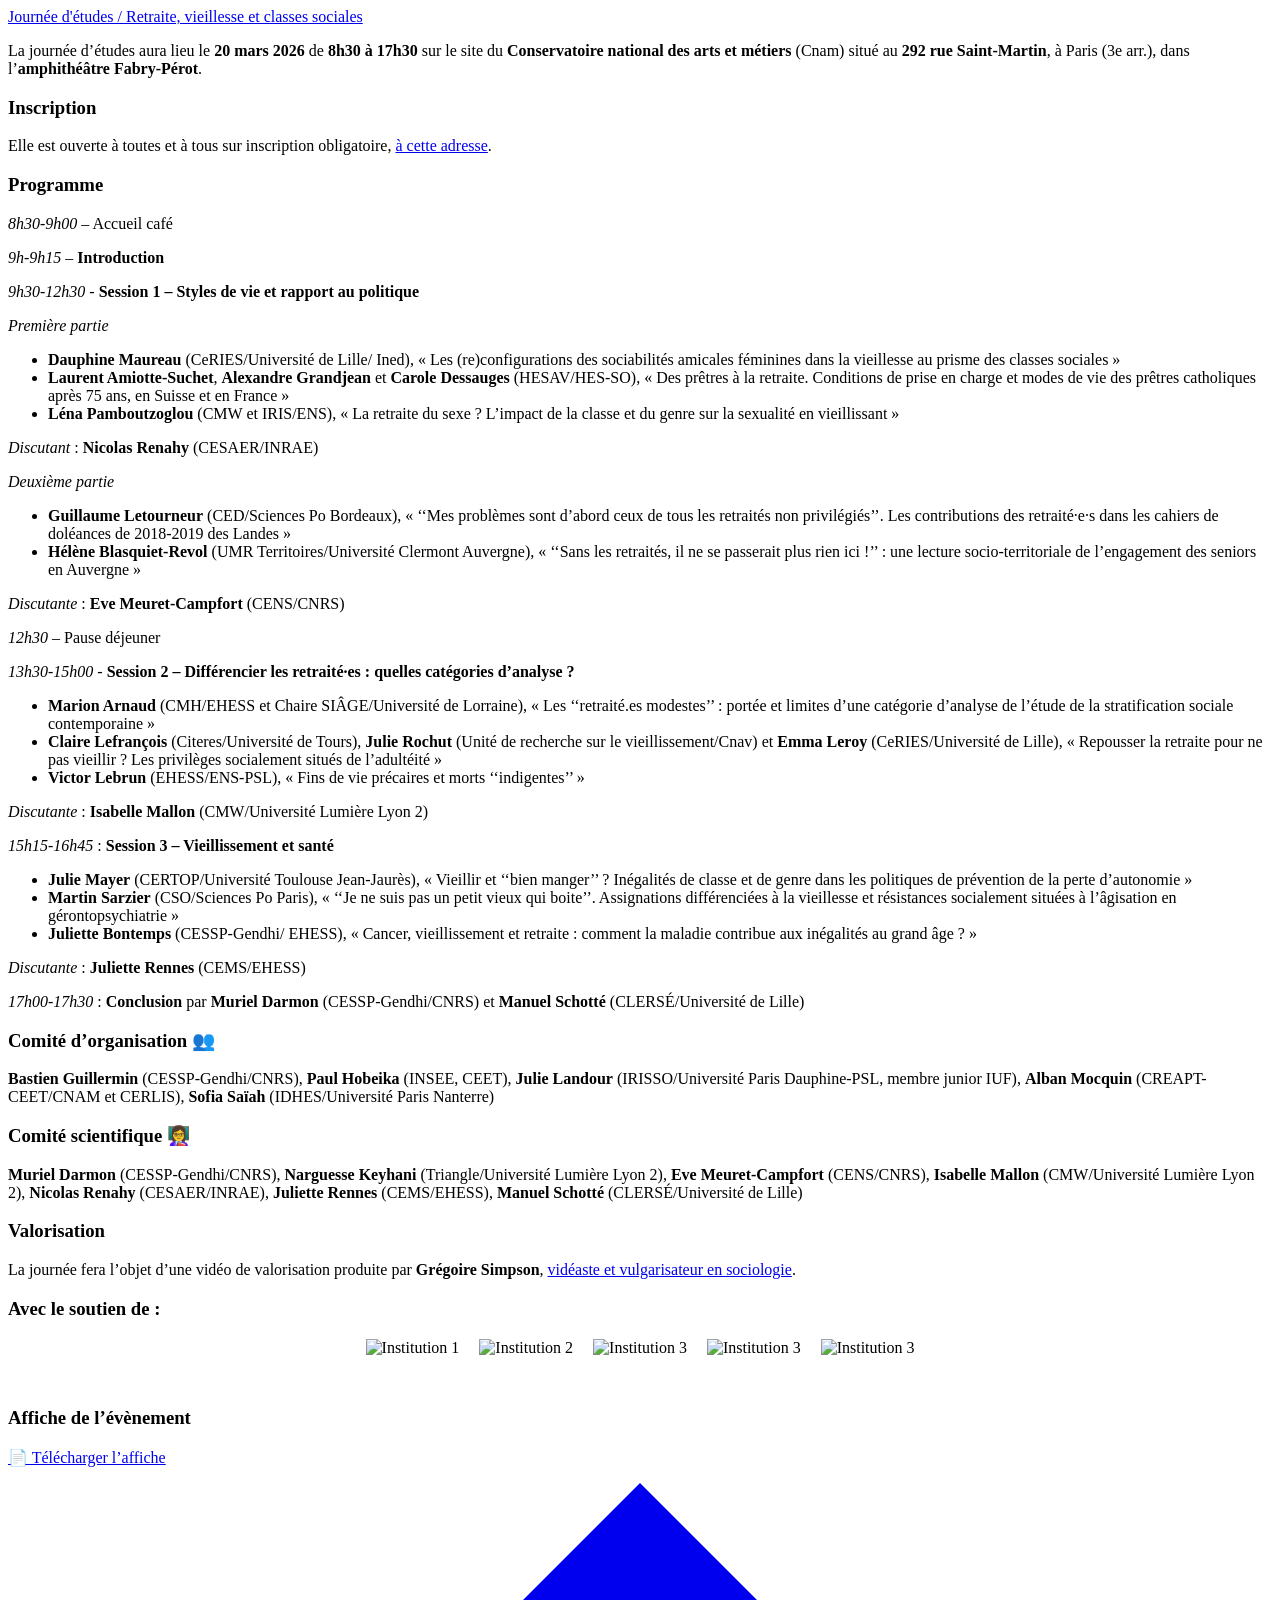
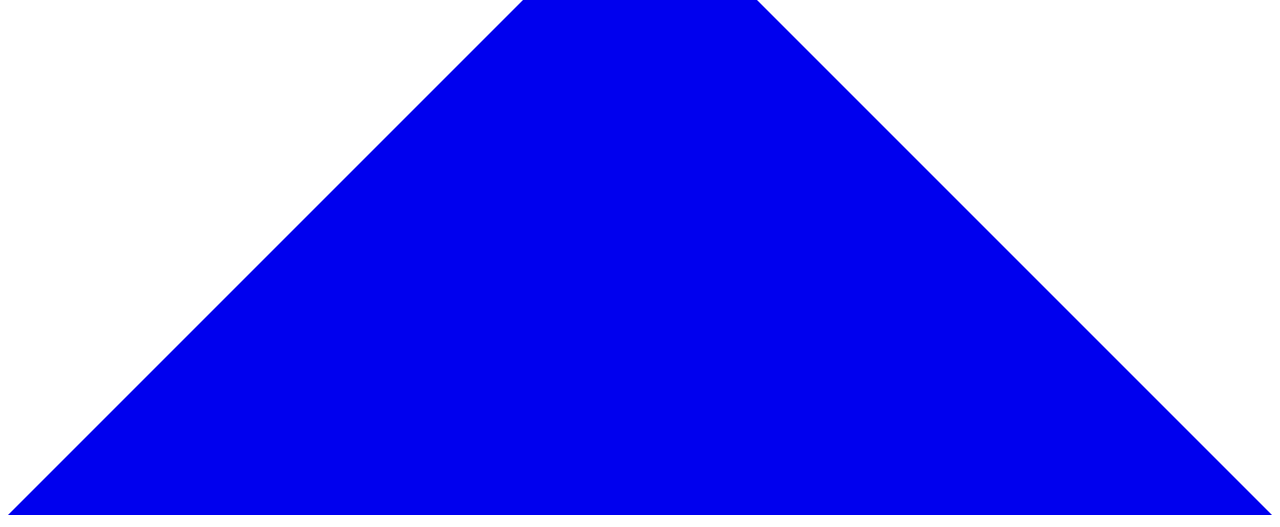
==== commit eac62151: "Apply custom CSS, fonts, colors" ====
--- a/index.html
+++ b/index.html
@@ -1,10 +1,8 @@
-<!doctype html><html lang=en dir=auto data-theme=light><head><meta name=generator content="Hugo 0.157.0"><meta charset=utf-8><meta http-equiv=X-UA-Compatible content="IE=edge"><meta name=viewport content="width=device-width,initial-scale=1,shrink-to-fit=no"><meta name=robots content="index, follow"><title>Journée d'études / Vieillesse, retraite et classes sociales</title><meta name=description content="ExampleSite description"><meta name=author content="Paul Hobeika"><link rel=canonical href=https://retraitesclassessociales.github.io/JE/><link crossorigin=anonymous href=/JE/assets/css/stylesheet.528544ed67d19ab60f14915c1ff43d77ad3c955a8ec123b62bc6d932b32999cd.css integrity="sha256-UoVE7WfRmrYPFJFcH/Q9d608lVqOwSO2K8bZMrMpmc0=" rel="preload stylesheet" as=style><link rel=icon href=https://retraitesclassessociales.github.io/JE/favicon.ico><link rel=icon type=image/png sizes=16x16 href=https://retraitesclassessociales.github.io/JE/favicon-16x16.png><link rel=icon type=image/png sizes=32x32 href=https://retraitesclassessociales.github.io/JE/favicon-32x32.png><link rel=apple-touch-icon href=https://retraitesclassessociales.github.io/JE/apple-touch-icon.png><link rel=mask-icon href=https://retraitesclassessociales.github.io/JE/safari-pinned-tab.svg><meta name=theme-color content="#2e2e33"><meta name=msapplication-TileColor content="#2e2e33"><link rel=alternate type=application/rss+xml href=https://retraitesclassessociales.github.io/JE/index.xml title=rss><link rel=alternate hreflang=en href=https://retraitesclassessociales.github.io/JE/><noscript><style>#theme-toggle,.top-link{display:none}</style></noscript><meta property="og:url" content="https://retraitesclassessociales.github.io/JE/"><meta property="og:site_name" content="Journée d'études / Vieillesse, retraite et classes sociales"><meta property="og:title" content="Journée d'étude"><meta property="og:description" content="La journée d’études aura lieu le 20 mars 2026 de 8h30 à 17h30 sur le site du Conservatoire national des arts et métiers (Cnam) situé au 292 rue Saint-Martin, à Paris (3e arr.).
+<!doctype html><html lang=en dir=auto data-theme=light><head><meta name=generator content="Hugo 0.157.0"><meta charset=utf-8><meta http-equiv=X-UA-Compatible content="IE=edge"><meta name=viewport content="width=device-width,initial-scale=1,shrink-to-fit=no"><meta name=robots content="index, follow"><title>Journée d'études / Retraite, vieillesse et classes sociales</title><meta name=description content="ExampleSite description"><meta name=author content="Paul Hobeika"><link rel=canonical href=https://retraitesclassessociales.github.io/JE/><link crossorigin=anonymous href=/JE/assets/css/stylesheet.528544ed67d19ab60f14915c1ff43d77ad3c955a8ec123b62bc6d932b32999cd.css integrity="sha256-UoVE7WfRmrYPFJFcH/Q9d608lVqOwSO2K8bZMrMpmc0=" rel="preload stylesheet" as=style><link rel=icon href=https://retraitesclassessociales.github.io/JE/favicon.ico><link rel=icon type=image/png sizes=16x16 href=https://retraitesclassessociales.github.io/JE/favicon-16x16.png><link rel=icon type=image/png sizes=32x32 href=https://retraitesclassessociales.github.io/JE/favicon-32x32.png><link rel=apple-touch-icon href=https://retraitesclassessociales.github.io/JE/apple-touch-icon.png><link rel=mask-icon href=https://retraitesclassessociales.github.io/JE/safari-pinned-tab.svg><meta name=theme-color content="#2e2e33"><meta name=msapplication-TileColor content="#2e2e33"><link rel=alternate type=application/rss+xml href=https://retraitesclassessociales.github.io/JE/index.xml title=rss><link rel=alternate hreflang=en href=https://retraitesclassessociales.github.io/JE/><noscript><style>#theme-toggle,.top-link{display:none}</style></noscript><meta property="og:url" content="https://retraitesclassessociales.github.io/JE/"><meta property="og:site_name" content="Journée d'études / Retraite, vieillesse et classes sociales"><meta property="og:title" content="Journée d'étude"><meta property="og:description" content="La journée d’études aura lieu le 20 mars 2026 de 8h30 à 17h30 sur le site du Conservatoire national des arts et métiers (Cnam) situé au 292 rue Saint-Martin, à Paris (3e arr.), dans l’amphithéâtre Fabry-Pérot.
 Inscription Elle est ouverte à toutes et à tous sur inscription obligatoire, à cette adresse.
 Programme 8h30-9h00 – Accueil café
 9h-9h15 – Introduction
-9h30-12h30 - Session 1 – Styles de vie et rapport au politique
-Première partie
-Dauphine Maureau (CeRIES/Université de Lille/ Ined), « Les (re)configurations des sociabilités amicales féminines dans la vieillesse au prisme des classes sociales » Laurent Amiotte-Suchet, Alexandre Grandjean et Carole Dessauges (HESAV/HES-SO), « Des prêtres à la retraite. Conditions de prise en charge et modes de vie des prêtres catholiques après 75 ans, en Suisse et en France » Léna Pamboutzoglou (CMW et IRIS/ENS), « La retraite du sexe ? L’impact de la classe et du genre sur la sexualité en vieillissant » Discutant : Nicolas Renahy (CESAER/INRAE)"><meta property="og:locale" content="fr"><meta property="og:type" content="website"><meta name=twitter:card content="summary"><meta name=twitter:title content="Journée d'étude"><meta name=twitter:description content="ExampleSite description"><script type=application/ld+json>{"@context":"https://schema.org","@type":"Organization","name":"Journée d'études / Vieillesse, retraite et classes sociales","url":"https://retraitesclassessociales.github.io/JE/","description":"ExampleSite description","logo":"https://retraitesclassessociales.github.io/JE/favicon.ico","sameAs":[]}</script></head><body class=list id=top><header class=header><nav class=nav><div class=logo><a href=https://retraitesclassessociales.github.io/JE/ accesskey=h title="Journée d'études / Vieillesse, retraite et classes sociales (Alt + H)">Journée d'études / Vieillesse, retraite et classes sociales</a><div class=logo-switches></div></div><ul id=menu></ul></nav></header><main class=main><div class=post-content><p>La journée d’études aura lieu le <strong>20 mars 2026</strong> de <strong>8h30 à 17h30</strong> sur le site du <strong>Conservatoire national des arts et métiers</strong> (Cnam) situé au <strong>292 rue Saint-Martin</strong>, à Paris (3e arr.).</p><h3 id=inscription>Inscription<a hidden class=anchor aria-hidden=true href=#inscription>#</a></h3><p>Elle est ouverte à toutes et à tous sur inscription obligatoire, <a href="https://forms.office.com/pages/responsepage.aspx?id=tLwjs1htJU-Hv2Nmw9aJr0KefgO2N7tHqR6m-bpLeo1UQ1FOMEc3TElHUTkxSUY5VkEwQVBYMUVZVC4u&amp;route=shorturl">à cette adresse</a>.</p><h3 id=programme>Programme<a hidden class=anchor aria-hidden=true href=#programme>#</a></h3><p><em>8h30-9h00</em> – Accueil café</p><p><em>9h-9h15</em> – <strong>Introduction</strong></p><p><em>9h30-12h30</em> - <strong>Session 1 – Styles de vie et rapport au politique</strong></p><p><em>Première partie</em></p><ul><li><strong>Dauphine Maureau</strong> (CeRIES/Université de Lille/ Ined), « Les (re)configurations des sociabilités amicales féminines dans la vieillesse au prisme des classes sociales »</li><li><strong>Laurent Amiotte-Suchet</strong>, <strong>Alexandre Grandjean</strong> et <strong>Carole Dessauges</strong> (HESAV/HES-SO), « Des prêtres à la retraite. Conditions de prise en charge et modes de vie des prêtres catholiques après 75 ans, en Suisse et en France »</li><li><strong>Léna Pamboutzoglou</strong> (CMW et IRIS/ENS), « La retraite du sexe ? L’impact de la classe et du genre sur la sexualité en vieillissant »</li></ul><p><em>Discutant</em> : <strong>Nicolas Renahy</strong> (CESAER/INRAE)</p><p><em>Deuxième partie</em></p><ul><li><strong>Guillaume Letourneur</strong> (CED/Sciences Po Bordeaux), « ‘‘Mes problèmes sont d&rsquo;abord ceux de tous les retraités non privilégiés’’. Les contributions des retraité·e·s dans les cahiers de doléances de 2018-2019 des Landes »</li><li><strong>Hélène Blasquiet-Revol</strong> (UMR Territoires/Université Clermont Auvergne), « ‘‘Sans les retraités, il ne se passerait plus rien ici !’’ : une lecture socio-territoriale de l’engagement des seniors en Auvergne »</li></ul><p><em>Discutante</em> : <strong>Eve Meuret-Campfort</strong> (CENS/CNRS)</p><p><em>12h30</em> – Pause déjeuner</p><p><em>13h30-15h00</em> - <strong>Session 2 – Différencier les retraité·es : quelles catégories d’analyse ?</strong></p><ul><li><strong>Marion Arnaud</strong> (CMH/EHESS et Chaire SIÂGE/Université de Lorraine), « Les ‘‘retraité.es modestes’’ : portée et limites d’une catégorie d’analyse de l’étude de la stratification sociale contemporaine »</li><li><strong>Claire Lefrançois</strong> (Citeres/Université de Tours), <strong>Julie Rochut</strong> (Unité de recherche sur le vieillissement/Cnav) et <strong>Emma Leroy</strong> (CeRIES/Université de Lille), « Repousser la retraite pour ne pas vieillir ? Les privilèges socialement situés de l’adultéité »</li><li><strong>Victor Lebrun</strong> (EHESS/ENS-PSL), « Fins de vie précaires et morts ‘‘indigentes’’ »</li></ul><p><em>Discutante</em> : <strong>Isabelle Mallon</strong> (CMW/Université Lumière Lyon 2)</p><p><em>15h15-16h45</em> : <strong>Session 3 – Vieillissement et santé</strong></p><ul><li><strong>Julie Mayer</strong> (CERTOP/Université Toulouse Jean-Jaurès), « Vieillir et ‘‘bien manger’’ ? Inégalités de classe et de genre dans les politiques de prévention de la perte d’autonomie »</li><li><strong>Martin Sarzier</strong> (CSO/Sciences Po Paris), « ‘‘Je ne suis pas un petit vieux qui boite’’. Assignations différenciées à la vieillesse et résistances socialement situées à l’âgisation en gérontopsychiatrie »</li><li><strong>Juliette Bontemps</strong> (CESSP-Gendhi/ EHESS), « Cancer, vieillissement et retraite : comment la maladie contribue aux inégalités au grand âge ? »</li></ul><p><em>Discutante</em> : <strong>Juliette Rennes</strong> (CEMS/EHESS)</p><p><em>17h00-17h30</em> : <strong>Conclusion</strong> par <strong>Muriel Darmon</strong> (CESSP-Gendhi/CNRS) et <strong>Manuel Schotté</strong> (CLERSÉ/Université de Lille)</p><h3 id=comité-dorganisation->Comité d’organisation 👥<a hidden class=anchor aria-hidden=true href=#comité-dorganisation->#</a></h3><p><strong>Bastien Guillermin</strong> (CESSP-Gendhi/CNRS), <strong>Paul Hobeika</strong> (INSEE, CEET), <strong>Julie Landour</strong> (IRISSO/Université Paris Dauphine-PSL, membre junior IUF), <strong>Alban Mocquin</strong> (CREAPT-CEET/CNAM et CERLIS), <strong>Sofia Saïah</strong> (IDHES/Université Paris Nanterre)</p><h3 id=comité-scientifique->Comité scientifique 👩‍🏫<a hidden class=anchor aria-hidden=true href=#comité-scientifique->#</a></h3><p><strong>Muriel Darmon</strong> (CESSP-Gendhi/CNRS), <strong>Narguesse Keyhani</strong> (Triangle/Université Lumière Lyon 2), <strong>Eve Meuret-Campfort</strong> (CENS/CNRS), <strong>Isabelle Mallon</strong> (CMW/Université Lumière Lyon 2), <strong>Nicolas Renahy</strong> (CESAER/INRAE), <strong>Juliette Rennes</strong> (CEMS/EHESS), <strong>Manuel Schotté</strong> (CLERSÉ/Université de Lille)</p><h3 id=valorisation>Valorisation<a hidden class=anchor aria-hidden=true href=#valorisation>#</a></h3><p>La journée fera l’objet d’une vidéo de valorisation produite par <strong>Grégoire Simpson</strong>, <a href=https://www.youtube.com/@gregoiresimpson4123/videos>vidéaste et vulgarisateur en sociologie</a>.</p><h3 id=avec-le-soutien-de->Avec le soutien de :<a hidden class=anchor aria-hidden=true href=#avec-le-soutien-de->#</a></h3><div class=pink-section><p style=display:flex;gap:20px;flex-wrap:wrap;align-items:center;justify-content:center><img src=/JE/images/logo_cnam_ceet.jpg alt="Institution 1" height=50>
+9h30-12h30 - Session 1 – Styles de vie et rapport au politique"><meta property="og:locale" content="fr"><meta property="og:type" content="website"><meta name=twitter:card content="summary"><meta name=twitter:title content="Journée d'étude"><meta name=twitter:description content="ExampleSite description"><script type=application/ld+json>{"@context":"https://schema.org","@type":"Organization","name":"Journée d'études / Retraite, vieillesse et classes sociales","url":"https://retraitesclassessociales.github.io/JE/","description":"ExampleSite description","logo":"https://retraitesclassessociales.github.io/JE/favicon.ico","sameAs":[]}</script></head><body class=list id=top><header class=header><nav class=nav><div class=logo><a href=https://retraitesclassessociales.github.io/JE/ accesskey=h title="Journée d'études / Retraite, vieillesse et classes sociales (Alt + H)">Journée d'études / Retraite, vieillesse et classes sociales</a><div class=logo-switches></div></div><ul id=menu></ul></nav></header><main class=main><div class=post-content><p>La journée d’études aura lieu le <strong>20 mars 2026</strong> de <strong>8h30 à 17h30</strong> sur le site du <strong>Conservatoire national des arts et métiers</strong> (Cnam) situé au <strong>292 rue Saint-Martin</strong>, à Paris (3e arr.), dans l&rsquo;<strong>amphithéâtre Fabry-Pérot</strong>.</p><h3 id=inscription>Inscription<a hidden class=anchor aria-hidden=true href=#inscription>#</a></h3><p>Elle est ouverte à toutes et à tous sur inscription obligatoire, <a href="https://forms.office.com/pages/responsepage.aspx?id=tLwjs1htJU-Hv2Nmw9aJr0KefgO2N7tHqR6m-bpLeo1UQ1FOMEc3TElHUTkxSUY5VkEwQVBYMUVZVC4u&amp;route=shorturl">à cette adresse</a>.</p><h3 id=programme>Programme<a hidden class=anchor aria-hidden=true href=#programme>#</a></h3><p><em>8h30-9h00</em> – Accueil café</p><p><em>9h-9h15</em> – <strong>Introduction</strong></p><p><em>9h30-12h30</em> - <strong>Session 1 – Styles de vie et rapport au politique</strong></p><p><em>Première partie</em></p><ul><li><strong>Dauphine Maureau</strong> (CeRIES/Université de Lille/ Ined), « Les (re)configurations des sociabilités amicales féminines dans la vieillesse au prisme des classes sociales »</li><li><strong>Laurent Amiotte-Suchet</strong>, <strong>Alexandre Grandjean</strong> et <strong>Carole Dessauges</strong> (HESAV/HES-SO), « Des prêtres à la retraite. Conditions de prise en charge et modes de vie des prêtres catholiques après 75 ans, en Suisse et en France »</li><li><strong>Léna Pamboutzoglou</strong> (CMW et IRIS/ENS), « La retraite du sexe ? L’impact de la classe et du genre sur la sexualité en vieillissant »</li></ul><p><em>Discutant</em> : <strong>Nicolas Renahy</strong> (CESAER/INRAE)</p><p><em>Deuxième partie</em></p><ul><li><strong>Guillaume Letourneur</strong> (CED/Sciences Po Bordeaux), « ‘‘Mes problèmes sont d&rsquo;abord ceux de tous les retraités non privilégiés’’. Les contributions des retraité·e·s dans les cahiers de doléances de 2018-2019 des Landes »</li><li><strong>Hélène Blasquiet-Revol</strong> (UMR Territoires/Université Clermont Auvergne), « ‘‘Sans les retraités, il ne se passerait plus rien ici !’’ : une lecture socio-territoriale de l’engagement des seniors en Auvergne »</li></ul><p><em>Discutante</em> : <strong>Eve Meuret-Campfort</strong> (CENS/CNRS)</p><p><em>12h30</em> – Pause déjeuner</p><p><em>13h30-15h00</em> - <strong>Session 2 – Différencier les retraité·es : quelles catégories d’analyse ?</strong></p><ul><li><strong>Marion Arnaud</strong> (CMH/EHESS et Chaire SIÂGE/Université de Lorraine), « Les ‘‘retraité.es modestes’’ : portée et limites d’une catégorie d’analyse de l’étude de la stratification sociale contemporaine »</li><li><strong>Claire Lefrançois</strong> (Citeres/Université de Tours), <strong>Julie Rochut</strong> (Unité de recherche sur le vieillissement/Cnav) et <strong>Emma Leroy</strong> (CeRIES/Université de Lille), « Repousser la retraite pour ne pas vieillir ? Les privilèges socialement situés de l’adultéité »</li><li><strong>Victor Lebrun</strong> (EHESS/ENS-PSL), « Fins de vie précaires et morts ‘‘indigentes’’ »</li></ul><p><em>Discutante</em> : <strong>Isabelle Mallon</strong> (CMW/Université Lumière Lyon 2)</p><p><em>15h15-16h45</em> : <strong>Session 3 – Vieillissement et santé</strong></p><ul><li><strong>Julie Mayer</strong> (CERTOP/Université Toulouse Jean-Jaurès), « Vieillir et ‘‘bien manger’’ ? Inégalités de classe et de genre dans les politiques de prévention de la perte d’autonomie »</li><li><strong>Martin Sarzier</strong> (CSO/Sciences Po Paris), « ‘‘Je ne suis pas un petit vieux qui boite’’. Assignations différenciées à la vieillesse et résistances socialement situées à l’âgisation en gérontopsychiatrie »</li><li><strong>Juliette Bontemps</strong> (CESSP-Gendhi/ EHESS), « Cancer, vieillissement et retraite : comment la maladie contribue aux inégalités au grand âge ? »</li></ul><p><em>Discutante</em> : <strong>Juliette Rennes</strong> (CEMS/EHESS)</p><p><em>17h00-17h30</em> : <strong>Conclusion</strong> par <strong>Muriel Darmon</strong> (CESSP-Gendhi/CNRS) et <strong>Manuel Schotté</strong> (CLERSÉ/Université de Lille)</p><h3 id=comité-dorganisation->Comité d’organisation 👥<a hidden class=anchor aria-hidden=true href=#comité-dorganisation->#</a></h3><p><strong>Bastien Guillermin</strong> (CESSP-Gendhi/CNRS), <strong>Paul Hobeika</strong> (INSEE, CEET), <strong>Julie Landour</strong> (IRISSO/Université Paris Dauphine-PSL, membre junior IUF), <strong>Alban Mocquin</strong> (CREAPT-CEET/CNAM et CERLIS), <strong>Sofia Saïah</strong> (IDHES/Université Paris Nanterre)</p><h3 id=comité-scientifique->Comité scientifique 👩‍🏫<a hidden class=anchor aria-hidden=true href=#comité-scientifique->#</a></h3><p><strong>Muriel Darmon</strong> (CESSP-Gendhi/CNRS), <strong>Narguesse Keyhani</strong> (Triangle/Université Lumière Lyon 2), <strong>Eve Meuret-Campfort</strong> (CENS/CNRS), <strong>Isabelle Mallon</strong> (CMW/Université Lumière Lyon 2), <strong>Nicolas Renahy</strong> (CESAER/INRAE), <strong>Juliette Rennes</strong> (CEMS/EHESS), <strong>Manuel Schotté</strong> (CLERSÉ/Université de Lille)</p><h3 id=valorisation>Valorisation<a hidden class=anchor aria-hidden=true href=#valorisation>#</a></h3><p>La journée fera l’objet d’une vidéo de valorisation produite par <strong>Grégoire Simpson</strong>, <a href=https://www.youtube.com/@gregoiresimpson4123/videos>vidéaste et vulgarisateur en sociologie</a>.</p><h3 id=avec-le-soutien-de->Avec le soutien de :<a hidden class=anchor aria-hidden=true href=#avec-le-soutien-de->#</a></h3><div class=pink-section><p style=display:flex;gap:20px;flex-wrap:wrap;align-items:center;justify-content:center><img src=/JE/images/logo_cnam_ceet.jpg alt="Institution 1" height=50>
 <img src=/JE/images/logo_creapt.png alt="Institution 2" height=50>
 <img src=/JE/images/logo_idhes.png alt="Institution 3" height=50>
 <img src=/JE/images/logo_dauphine_psl_irisso.png alt="Institution 3" height=50>
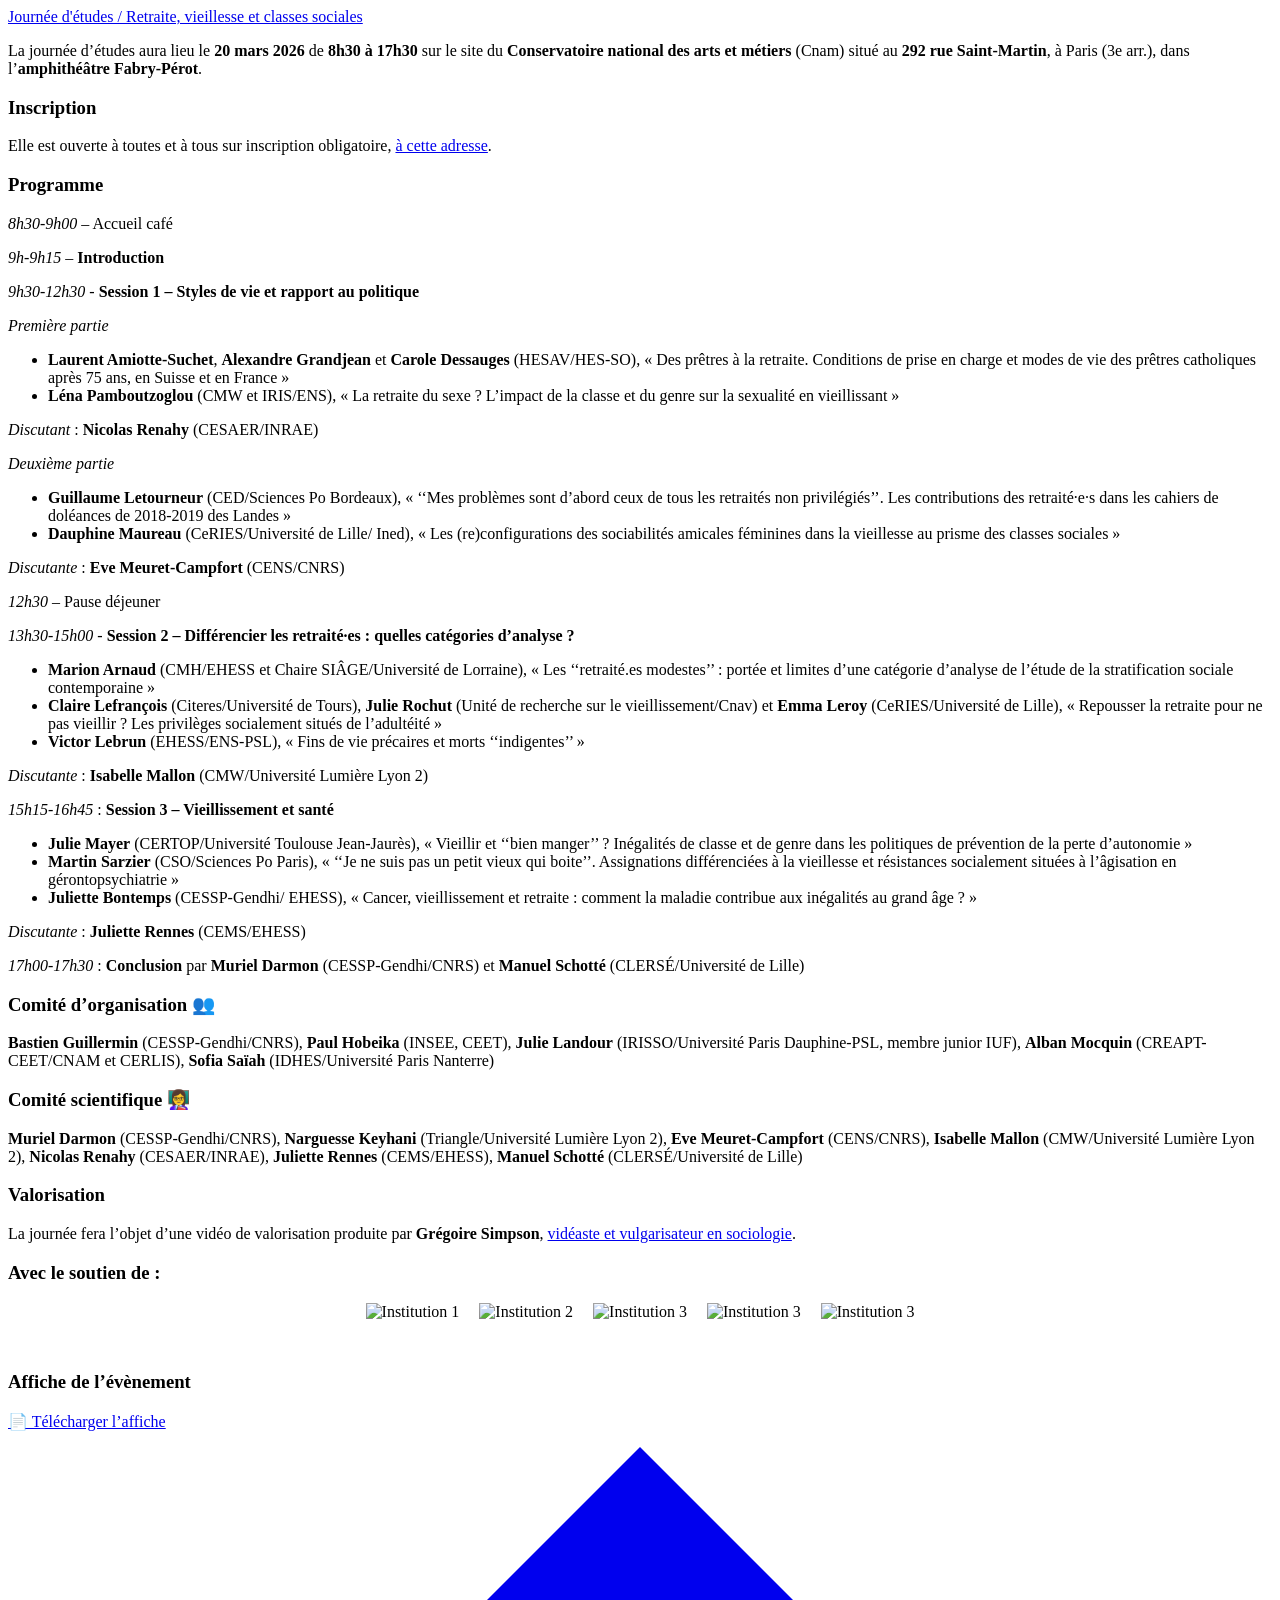
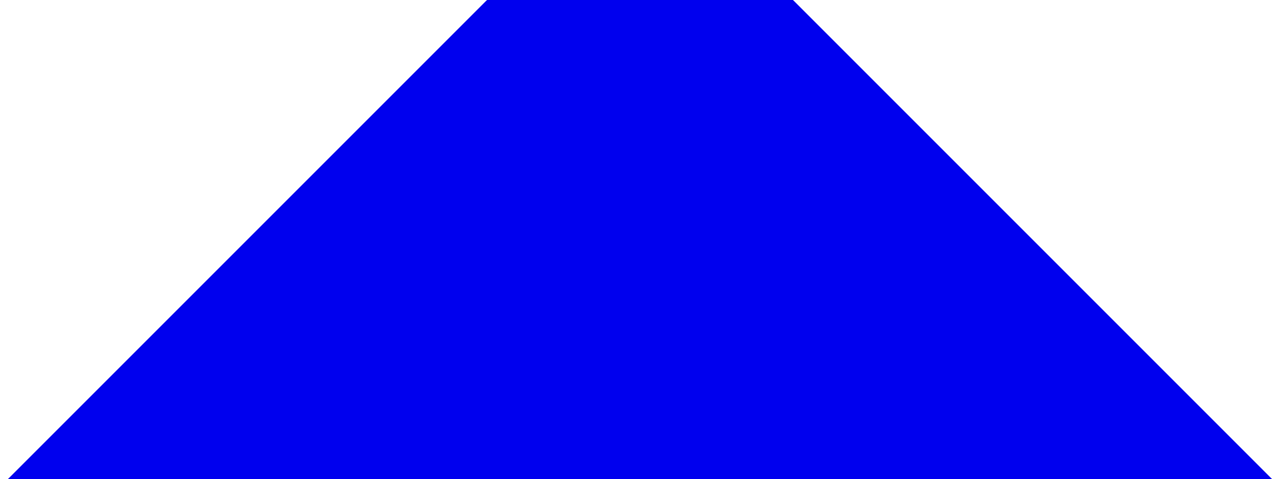
==== commit 5f720ac8: "Apply custom CSS, fonts, colors" ====
--- a/index.html
+++ b/index.html
@@ -2,7 +2,7 @@
 Inscription Elle est ouverte à toutes et à tous sur inscription obligatoire, à cette adresse.
 Programme 8h30-9h00 – Accueil café
 9h-9h15 – Introduction
-9h30-12h30 - Session 1 – Styles de vie et rapport au politique"><meta property="og:locale" content="fr"><meta property="og:type" content="website"><meta name=twitter:card content="summary"><meta name=twitter:title content="Journée d'étude"><meta name=twitter:description content="ExampleSite description"><script type=application/ld+json>{"@context":"https://schema.org","@type":"Organization","name":"Journée d'études / Retraite, vieillesse et classes sociales","url":"https://retraitesclassessociales.github.io/JE/","description":"ExampleSite description","logo":"https://retraitesclassessociales.github.io/JE/favicon.ico","sameAs":[]}</script></head><body class=list id=top><header class=header><nav class=nav><div class=logo><a href=https://retraitesclassessociales.github.io/JE/ accesskey=h title="Journée d'études / Retraite, vieillesse et classes sociales (Alt + H)">Journée d'études / Retraite, vieillesse et classes sociales</a><div class=logo-switches></div></div><ul id=menu></ul></nav></header><main class=main><div class=post-content><p>La journée d’études aura lieu le <strong>20 mars 2026</strong> de <strong>8h30 à 17h30</strong> sur le site du <strong>Conservatoire national des arts et métiers</strong> (Cnam) situé au <strong>292 rue Saint-Martin</strong>, à Paris (3e arr.), dans l&rsquo;<strong>amphithéâtre Fabry-Pérot</strong>.</p><h3 id=inscription>Inscription<a hidden class=anchor aria-hidden=true href=#inscription>#</a></h3><p>Elle est ouverte à toutes et à tous sur inscription obligatoire, <a href="https://forms.office.com/pages/responsepage.aspx?id=tLwjs1htJU-Hv2Nmw9aJr0KefgO2N7tHqR6m-bpLeo1UQ1FOMEc3TElHUTkxSUY5VkEwQVBYMUVZVC4u&amp;route=shorturl">à cette adresse</a>.</p><h3 id=programme>Programme<a hidden class=anchor aria-hidden=true href=#programme>#</a></h3><p><em>8h30-9h00</em> – Accueil café</p><p><em>9h-9h15</em> – <strong>Introduction</strong></p><p><em>9h30-12h30</em> - <strong>Session 1 – Styles de vie et rapport au politique</strong></p><p><em>Première partie</em></p><ul><li><strong>Dauphine Maureau</strong> (CeRIES/Université de Lille/ Ined), « Les (re)configurations des sociabilités amicales féminines dans la vieillesse au prisme des classes sociales »</li><li><strong>Laurent Amiotte-Suchet</strong>, <strong>Alexandre Grandjean</strong> et <strong>Carole Dessauges</strong> (HESAV/HES-SO), « Des prêtres à la retraite. Conditions de prise en charge et modes de vie des prêtres catholiques après 75 ans, en Suisse et en France »</li><li><strong>Léna Pamboutzoglou</strong> (CMW et IRIS/ENS), « La retraite du sexe ? L’impact de la classe et du genre sur la sexualité en vieillissant »</li></ul><p><em>Discutant</em> : <strong>Nicolas Renahy</strong> (CESAER/INRAE)</p><p><em>Deuxième partie</em></p><ul><li><strong>Guillaume Letourneur</strong> (CED/Sciences Po Bordeaux), « ‘‘Mes problèmes sont d&rsquo;abord ceux de tous les retraités non privilégiés’’. Les contributions des retraité·e·s dans les cahiers de doléances de 2018-2019 des Landes »</li><li><strong>Hélène Blasquiet-Revol</strong> (UMR Territoires/Université Clermont Auvergne), « ‘‘Sans les retraités, il ne se passerait plus rien ici !’’ : une lecture socio-territoriale de l’engagement des seniors en Auvergne »</li></ul><p><em>Discutante</em> : <strong>Eve Meuret-Campfort</strong> (CENS/CNRS)</p><p><em>12h30</em> – Pause déjeuner</p><p><em>13h30-15h00</em> - <strong>Session 2 – Différencier les retraité·es : quelles catégories d’analyse ?</strong></p><ul><li><strong>Marion Arnaud</strong> (CMH/EHESS et Chaire SIÂGE/Université de Lorraine), « Les ‘‘retraité.es modestes’’ : portée et limites d’une catégorie d’analyse de l’étude de la stratification sociale contemporaine »</li><li><strong>Claire Lefrançois</strong> (Citeres/Université de Tours), <strong>Julie Rochut</strong> (Unité de recherche sur le vieillissement/Cnav) et <strong>Emma Leroy</strong> (CeRIES/Université de Lille), « Repousser la retraite pour ne pas vieillir ? Les privilèges socialement situés de l’adultéité »</li><li><strong>Victor Lebrun</strong> (EHESS/ENS-PSL), « Fins de vie précaires et morts ‘‘indigentes’’ »</li></ul><p><em>Discutante</em> : <strong>Isabelle Mallon</strong> (CMW/Université Lumière Lyon 2)</p><p><em>15h15-16h45</em> : <strong>Session 3 – Vieillissement et santé</strong></p><ul><li><strong>Julie Mayer</strong> (CERTOP/Université Toulouse Jean-Jaurès), « Vieillir et ‘‘bien manger’’ ? Inégalités de classe et de genre dans les politiques de prévention de la perte d’autonomie »</li><li><strong>Martin Sarzier</strong> (CSO/Sciences Po Paris), « ‘‘Je ne suis pas un petit vieux qui boite’’. Assignations différenciées à la vieillesse et résistances socialement situées à l’âgisation en gérontopsychiatrie »</li><li><strong>Juliette Bontemps</strong> (CESSP-Gendhi/ EHESS), « Cancer, vieillissement et retraite : comment la maladie contribue aux inégalités au grand âge ? »</li></ul><p><em>Discutante</em> : <strong>Juliette Rennes</strong> (CEMS/EHESS)</p><p><em>17h00-17h30</em> : <strong>Conclusion</strong> par <strong>Muriel Darmon</strong> (CESSP-Gendhi/CNRS) et <strong>Manuel Schotté</strong> (CLERSÉ/Université de Lille)</p><h3 id=comité-dorganisation->Comité d’organisation 👥<a hidden class=anchor aria-hidden=true href=#comité-dorganisation->#</a></h3><p><strong>Bastien Guillermin</strong> (CESSP-Gendhi/CNRS), <strong>Paul Hobeika</strong> (INSEE, CEET), <strong>Julie Landour</strong> (IRISSO/Université Paris Dauphine-PSL, membre junior IUF), <strong>Alban Mocquin</strong> (CREAPT-CEET/CNAM et CERLIS), <strong>Sofia Saïah</strong> (IDHES/Université Paris Nanterre)</p><h3 id=comité-scientifique->Comité scientifique 👩‍🏫<a hidden class=anchor aria-hidden=true href=#comité-scientifique->#</a></h3><p><strong>Muriel Darmon</strong> (CESSP-Gendhi/CNRS), <strong>Narguesse Keyhani</strong> (Triangle/Université Lumière Lyon 2), <strong>Eve Meuret-Campfort</strong> (CENS/CNRS), <strong>Isabelle Mallon</strong> (CMW/Université Lumière Lyon 2), <strong>Nicolas Renahy</strong> (CESAER/INRAE), <strong>Juliette Rennes</strong> (CEMS/EHESS), <strong>Manuel Schotté</strong> (CLERSÉ/Université de Lille)</p><h3 id=valorisation>Valorisation<a hidden class=anchor aria-hidden=true href=#valorisation>#</a></h3><p>La journée fera l’objet d’une vidéo de valorisation produite par <strong>Grégoire Simpson</strong>, <a href=https://www.youtube.com/@gregoiresimpson4123/videos>vidéaste et vulgarisateur en sociologie</a>.</p><h3 id=avec-le-soutien-de->Avec le soutien de :<a hidden class=anchor aria-hidden=true href=#avec-le-soutien-de->#</a></h3><div class=pink-section><p style=display:flex;gap:20px;flex-wrap:wrap;align-items:center;justify-content:center><img src=/JE/images/logo_cnam_ceet.jpg alt="Institution 1" height=50>
+9h30-12h30 - Session 1 – Styles de vie et rapport au politique"><meta property="og:locale" content="fr"><meta property="og:type" content="website"><meta name=twitter:card content="summary"><meta name=twitter:title content="Journée d'étude"><meta name=twitter:description content="ExampleSite description"><script type=application/ld+json>{"@context":"https://schema.org","@type":"Organization","name":"Journée d'études / Retraite, vieillesse et classes sociales","url":"https://retraitesclassessociales.github.io/JE/","description":"ExampleSite description","logo":"https://retraitesclassessociales.github.io/JE/favicon.ico","sameAs":[]}</script></head><body class=list id=top><header class=header><nav class=nav><div class=logo><a href=https://retraitesclassessociales.github.io/JE/ accesskey=h title="Journée d'études / Retraite, vieillesse et classes sociales (Alt + H)">Journée d'études / Retraite, vieillesse et classes sociales</a><div class=logo-switches></div></div><ul id=menu></ul></nav></header><main class=main><div class=post-content><p>La journée d’études aura lieu le <strong>20 mars 2026</strong> de <strong>8h30 à 17h30</strong> sur le site du <strong>Conservatoire national des arts et métiers</strong> (Cnam) situé au <strong>292 rue Saint-Martin</strong>, à Paris (3e arr.), dans l&rsquo;<strong>amphithéâtre Fabry-Pérot</strong>.</p><h3 id=inscription>Inscription<a hidden class=anchor aria-hidden=true href=#inscription>#</a></h3><p>Elle est ouverte à toutes et à tous sur inscription obligatoire, <a href="https://forms.office.com/pages/responsepage.aspx?id=tLwjs1htJU-Hv2Nmw9aJr0KefgO2N7tHqR6m-bpLeo1UQ1FOMEc3TElHUTkxSUY5VkEwQVBYMUVZVC4u&amp;route=shorturl">à cette adresse</a>.</p><h3 id=programme>Programme<a hidden class=anchor aria-hidden=true href=#programme>#</a></h3><p><em>8h30-9h00</em> – Accueil café</p><p><em>9h-9h15</em> – <strong>Introduction</strong></p><p><em>9h30-12h30</em> - <strong>Session 1 – Styles de vie et rapport au politique</strong></p><p><em>Première partie</em></p><ul><li><strong>Laurent Amiotte-Suchet</strong>, <strong>Alexandre Grandjean</strong> et <strong>Carole Dessauges</strong> (HESAV/HES-SO), « Des prêtres à la retraite. Conditions de prise en charge et modes de vie des prêtres catholiques après 75 ans, en Suisse et en France »</li><li><strong>Léna Pamboutzoglou</strong> (CMW et IRIS/ENS), « La retraite du sexe ? L’impact de la classe et du genre sur la sexualité en vieillissant »</li></ul><p><em>Discutant</em> : <strong>Nicolas Renahy</strong> (CESAER/INRAE)</p><p><em>Deuxième partie</em></p><ul><li><strong>Guillaume Letourneur</strong> (CED/Sciences Po Bordeaux), « ‘‘Mes problèmes sont d&rsquo;abord ceux de tous les retraités non privilégiés’’. Les contributions des retraité·e·s dans les cahiers de doléances de 2018-2019 des Landes »</li><li><strong>Dauphine Maureau</strong> (CeRIES/Université de Lille/ Ined), « Les (re)configurations des sociabilités amicales féminines dans la vieillesse au prisme des classes sociales »</li></ul><p><em>Discutante</em> : <strong>Eve Meuret-Campfort</strong> (CENS/CNRS)</p><p><em>12h30</em> – Pause déjeuner</p><p><em>13h30-15h00</em> - <strong>Session 2 – Différencier les retraité·es : quelles catégories d’analyse ?</strong></p><ul><li><strong>Marion Arnaud</strong> (CMH/EHESS et Chaire SIÂGE/Université de Lorraine), « Les ‘‘retraité.es modestes’’ : portée et limites d’une catégorie d’analyse de l’étude de la stratification sociale contemporaine »</li><li><strong>Claire Lefrançois</strong> (Citeres/Université de Tours), <strong>Julie Rochut</strong> (Unité de recherche sur le vieillissement/Cnav) et <strong>Emma Leroy</strong> (CeRIES/Université de Lille), « Repousser la retraite pour ne pas vieillir ? Les privilèges socialement situés de l’adultéité »</li><li><strong>Victor Lebrun</strong> (EHESS/ENS-PSL), « Fins de vie précaires et morts ‘‘indigentes’’ »</li></ul><p><em>Discutante</em> : <strong>Isabelle Mallon</strong> (CMW/Université Lumière Lyon 2)</p><p><em>15h15-16h45</em> : <strong>Session 3 – Vieillissement et santé</strong></p><ul><li><strong>Julie Mayer</strong> (CERTOP/Université Toulouse Jean-Jaurès), « Vieillir et ‘‘bien manger’’ ? Inégalités de classe et de genre dans les politiques de prévention de la perte d’autonomie »</li><li><strong>Martin Sarzier</strong> (CSO/Sciences Po Paris), « ‘‘Je ne suis pas un petit vieux qui boite’’. Assignations différenciées à la vieillesse et résistances socialement situées à l’âgisation en gérontopsychiatrie »</li><li><strong>Juliette Bontemps</strong> (CESSP-Gendhi/ EHESS), « Cancer, vieillissement et retraite : comment la maladie contribue aux inégalités au grand âge ? »</li></ul><p><em>Discutante</em> : <strong>Juliette Rennes</strong> (CEMS/EHESS)</p><p><em>17h00-17h30</em> : <strong>Conclusion</strong> par <strong>Muriel Darmon</strong> (CESSP-Gendhi/CNRS) et <strong>Manuel Schotté</strong> (CLERSÉ/Université de Lille)</p><h3 id=comité-dorganisation->Comité d’organisation 👥<a hidden class=anchor aria-hidden=true href=#comité-dorganisation->#</a></h3><p><strong>Bastien Guillermin</strong> (CESSP-Gendhi/CNRS), <strong>Paul Hobeika</strong> (INSEE, CEET), <strong>Julie Landour</strong> (IRISSO/Université Paris Dauphine-PSL, membre junior IUF), <strong>Alban Mocquin</strong> (CREAPT-CEET/CNAM et CERLIS), <strong>Sofia Saïah</strong> (IDHES/Université Paris Nanterre)</p><h3 id=comité-scientifique->Comité scientifique 👩‍🏫<a hidden class=anchor aria-hidden=true href=#comité-scientifique->#</a></h3><p><strong>Muriel Darmon</strong> (CESSP-Gendhi/CNRS), <strong>Narguesse Keyhani</strong> (Triangle/Université Lumière Lyon 2), <strong>Eve Meuret-Campfort</strong> (CENS/CNRS), <strong>Isabelle Mallon</strong> (CMW/Université Lumière Lyon 2), <strong>Nicolas Renahy</strong> (CESAER/INRAE), <strong>Juliette Rennes</strong> (CEMS/EHESS), <strong>Manuel Schotté</strong> (CLERSÉ/Université de Lille)</p><h3 id=valorisation>Valorisation<a hidden class=anchor aria-hidden=true href=#valorisation>#</a></h3><p>La journée fera l’objet d’une vidéo de valorisation produite par <strong>Grégoire Simpson</strong>, <a href=https://www.youtube.com/@gregoiresimpson4123/videos>vidéaste et vulgarisateur en sociologie</a>.</p><h3 id=avec-le-soutien-de->Avec le soutien de :<a hidden class=anchor aria-hidden=true href=#avec-le-soutien-de->#</a></h3><div class=pink-section><p style=display:flex;gap:20px;flex-wrap:wrap;align-items:center;justify-content:center><img src=/JE/images/logo_cnam_ceet.jpg alt="Institution 1" height=50>
 <img src=/JE/images/logo_creapt.png alt="Institution 2" height=50>
 <img src=/JE/images/logo_idhes.png alt="Institution 3" height=50>
 <img src=/JE/images/logo_dauphine_psl_irisso.png alt="Institution 3" height=50>
